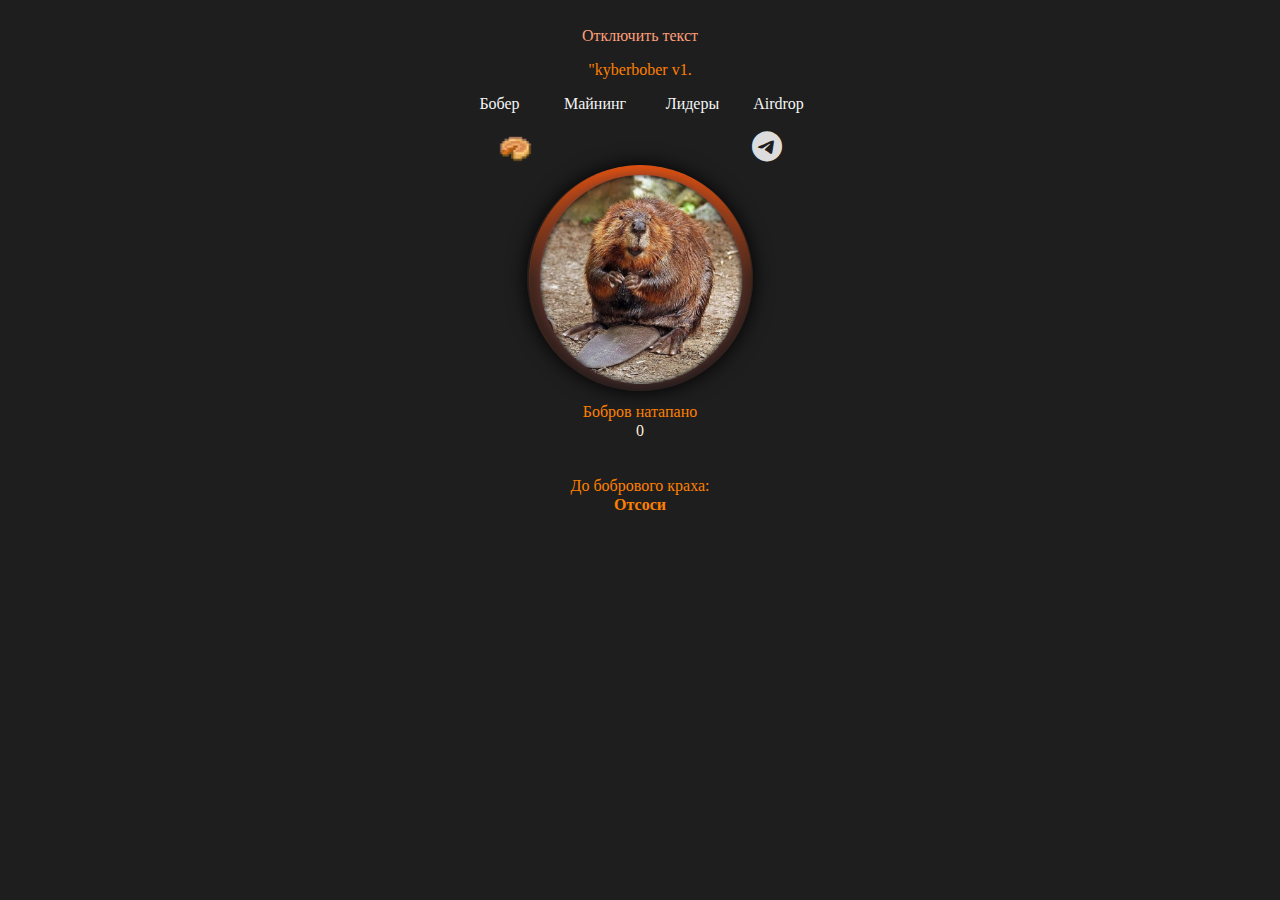
==== bober.html @ 87771da5 "Add files via upload" ====
<!doctype html>
<html>
<head>
<meta charset="utf-8">
<title>bober_kombat</title>
<meta name="generator" content="WYSIWYG Web Builder 19 - https://www.wysiwygwebbuilder.com">
<meta name="viewport" content="width=device-width, initial-scale=1.0">
<link href="fontawesome6.min.css" rel="stylesheet">
<link href="bibrik_kombat.css" rel="stylesheet">
<link href="bober.css" rel="stylesheet">
<link href="tap.css" rel="stylesheet">
<script src="jquery-3.7.1.min.js"></script>
<script src="jquery-ui.min.js"></script>
<script src="popper.min.js"></script>
<script src="bootstrap.min.js"></script>
<script src="wwb19.min.js"></script>
<script>
document.addEventListener('DOMContentLoaded', function(event)
{
   var buy1 = document.querySelector('#buy1');
   var bsbuy1 = new bootstrap.Modal(buy1);
   buy1.addEventListener('show.bs.modal', function(e)
   {
      var dlg = document.querySelector('#buy1 .modal-dialog');
      dlg.classList.remove('animate-hide');
      dlg.classList.add('animate-show');
   });
   buy1.addEventListener('hide.bs.modal', function(e)
   {
      var dlg = document.querySelector('#buy1 .modal-dialog');
      dlg.classList.remove('animate-show');
      var forceReflow = e.target.offsetWidth;
      dlg.classList.add('animate-hide');
   });
   var buy2 = document.querySelector('#buy2');
   var bsbuy2 = new bootstrap.Modal(buy2);
   buy2.addEventListener('show.bs.modal', function(e)
   {
      var dlg = document.querySelector('#buy2 .modal-dialog');
      dlg.classList.remove('animate-hide');
      dlg.classList.add('animate-show');
   });
   buy2.addEventListener('hide.bs.modal', function(e)
   {
      var dlg = document.querySelector('#buy2 .modal-dialog');
      dlg.classList.remove('animate-show');
      var forceReflow = e.target.offsetWidth;
      dlg.classList.add('animate-hide');
   });
   var buy3 = document.querySelector('#buy3');
   var bsbuy3 = new bootstrap.Modal(buy3);
   buy3.addEventListener('show.bs.modal', function(e)
   {
      var dlg = document.querySelector('#buy3 .modal-dialog');
      dlg.classList.remove('animate-hide');
      dlg.classList.add('animate-show');
   });
   buy3.addEventListener('hide.bs.modal', function(e)
   {
      var dlg = document.querySelector('#buy3 .modal-dialog');
      dlg.classList.remove('animate-show');
      var forceReflow = e.target.offsetWidth;
      dlg.classList.add('animate-hide');
   });
});
</script>
</head>
<body>
<div id="wb_LayoutGrid4">
<div id="LayoutGrid4">
<div class="row">
<div class="col-1">
</div>
</div>
</div>
</div>
<div id="wb_nextbobr2">
<div id="nextbobr2">
<div class="row">
<div class="col-1">
<a id="Button10" href="./index.html" onclick="ShowObjectWithEffect('wb_nextbobr2', 0, 'fade', 1);ShowObjectWithEffect('wb_textbobr1', 0, 'fade', 1);return false;">Отключить текст</a>
</div>
</div>
</div>
</div>
<div id="wb_textbobr1">
<div id="textbobr1">
<div class="row">
<div class="col-1">
<div id="wb_JavaScript2">
<div id="typewriter"></div>
<script>
var ch = 0;
var txt = '"kyberbober v1.1" beta';
var speed = 50;
var pause = 5000;

function typeWriterInit()
{
   ch = 0; 
   document.getElementById("typewriter").innerHTML = '';
   typeWriter();
}
function typeWriter() 
{
   if (ch < txt.length) 
   {
      document.getElementById("typewriter").innerHTML += txt.charAt(ch);
      ch++;
      setTimeout(typeWriter, speed);
   }
   else
   {
      if (pause > 0)
      {
          setTimeout(typeWriterInit, pause);
      }
   }
}
typeWriterInit();
</script>
</div>
</div>
</div>
</div>
</div>
<div id="wb_LayoutGrid1">
<div id="LayoutGrid1">
<div class="row">
<div class="col-1">
<a id="Button2" href="" onclick="ShowObjectWithEffect('wb_LayoutGrid2', 1, 'fade', 1);ShowObjectWithEffect('wb_mining_grid', 0, 'fade', 1);ShowObjectWithEffect('wb_quests_grid', 0, 'fade', 1);ShowObjectWithEffect('wb_miningtimed', 0, 'fade', 1);return false;">Бобер</a>
<a id="Button1" href="" onclick="ShowObjectWithEffect('wb_miningtimed', 1, 'fade', 1);ShowObjectWithEffect('wb_LayoutGrid2', 0, 'fade', 1);ShowObjectWithEffect('wb_quests_grid', 0, 'fade', 1);return false;">Майнинг</a>
<a id="Button4" href="" onclick="ShowObjectWithEffect('wb_miningtimed', 1, 'fade', 1);ShowObjectWithEffect('wb_LayoutGrid2', 0, 'fade', 1);ShowObjectWithEffect('wb_mining_grid', 0, 'fade', 1);return false;">Лидеры</a>
<a id="Button13" href="" onclick="ShowObjectWithEffect('wb_miningtimed', 1, 'fade', 1);ShowObjectWithEffect('wb_LayoutGrid2', 0, 'fade', 1);ShowObjectWithEffect('wb_mining_grid', 0, 'fade', 1);return false;">Airdrop</a>
</div>
</div>
</div>
</div>
<div id="wb_LayoutGrid2">
<div id="LayoutGrid2">
<div class="row">
<div class="col-1">
<div id="wb_LayoutGrid3">
<div id="LayoutGrid3">
<div class="row">
<div class="col-1">
<div id="wb_Image2">
<a href="https://revellison.github.io/cmcraftsite/ "><img src="images/pirog.webp" id="Image2" alt="" width="35" height="35"></a>
</div>
<hr id="HorizontalLine1">
<div id="wb_Icon1">
<a href="https://t.me/boberkombatd"><div id="Icon1"><i class="fa fa-brands fa-telegram"></i></div></a>
</div>
</div>
</div>
</div>
</div>
<div id="wb_Image1">
<img src="images/bober.jpg" id="Image1" alt="" width="213" height="213">
<script src="vibrate.js"></script>
</div>
<div id="wb_LayoutGrid5">
<div id="LayoutGrid5">
<div class="row">
<div class="col-1">
</div>
</div>
</div>
</div>
<div id="wb_Text1">
<span style="color:#FF8000;font-family:Bahnschrift;font-size:16px;">Бобров натапано</span>
</div>
<div id="Html1">

<head>
    </head>
<body>

<div id="counter">0</div>
<script>
   
    let count = localStorage.getItem('clickCount') ? parseInt(localStorage.getItem('clickCount')) : 0;
    document.getElementById('counter').innerText = count;
    document.getElementById('Image1').addEventListener('click', function() {
        count++;
        document.getElementById('counter').innerText = count;
        localStorage.setItem('clickCount', count);
    });
</script>

</body>
</html>
</div>
<div id="wb_LayoutGrid6">
<div id="LayoutGrid6">
<div class="row">
<div class="col-1">
<div id="wb_Text6">
<span style="color:#FF8000;font-family:Bahnschrift;font-size:16px;">До бобрового краха:</span>
</div>
<div id="wb_JavaScript1">
<div id="countdown"></div>
<script>
var strTargetDate = "11/12/2024 12:00 AM";
var strFormat = "$DAYS$ Дней $HOURS$ Часов $MINUTES$ Минут";
var strExpired = "Отсоси";

function doCountDown(seconds) 
{
   if (seconds < 0) 
   {
      document.getElementById("countdown").innerHTML = strExpired;
      return;
   }
   var strMsg = strFormat;
   strMsg = strMsg.replace("$DAYS$",    ((Math.floor(seconds/86400))%100000).toString());
   strMsg = strMsg.replace("$HOURS$",   ((Math.floor(seconds/3600))%24).toString());
   strMsg = strMsg.replace("$MINUTES$", ((Math.floor(seconds/60))%60).toString());
   strMsg = strMsg.replace("$SECONDS$",  ((Math.floor(seconds))%60).toString()); 

   document.getElementById("countdown").innerHTML = strMsg;

   setTimeout("doCountDown(" + (seconds-1).toString() + ")", 1000);
}
function initCountDown()
{
   var dtTarget = new Date(strTargetDate);
   var dtNow = new Date();
   var dtDiff = new Date(dtTarget-dtNow);
   var totalSeconds = Math.floor(dtDiff.valueOf()/1000);

   doCountDown(totalSeconds);
}
initCountDown();
</script>


</div>
</div>
</div>
</div>
</div>
</div>
</div>
</div>
</div>
<div id="wb_LayoutGrid12">
<div id="LayoutGrid12">
<div class="row">
<div class="col-1">
</div>
</div>
</div>
</div>
<div id="wb_mining_grid">
<div id="mining_grid">
<div class="row">
<div class="col-1">
<div id="wb_LayoutGrid7">
<div id="LayoutGrid7">
<div class="row">
<div class="col-1">
<input type="submit" id="Button3" onclick="$('#buy1').modal('show');return false;" name="" value="">
<input type="submit" id="Button5" onclick="$('#buy2').modal('show');return false;" name="" value="">
<input type="submit" id="Button6" onclick="$('#buy3').modal('show');return false;" name="" value="">
<hr id="HorizontalLine2">
<input type="submit" id="Button11" onclick="$('#buy3').modal('show');return false;" name="" value="">
<input type="submit" id="Button9" onclick="$('#buy3').modal('show');return false;" name="" value="">
<input type="submit" id="Button12" onclick="$('#buy3').modal('show');return false;" name="" value="">
</div>
</div>
</div>
</div>
</div>
</div>
</div>
</div>
<div id="wb_quests_grid">
<div id="quests_grid">
<div class="row">
<div class="col-1">
<div id="wb_Image7">
<img src="images/ai__NSH4.png" id="Image7" alt="" width="290" height="290">
</div>
</div>
</div>
</div>
</div>
<div id="buy1" class="modal fade" role="dialog">
<div class="modal-dialog modal-dialog-centered">
<div class="modal-content">
<div class="modal-body">
<button type="button" class="close" data-bs-dismiss="modal" aria-hidden="true">&times;</button>
<div id="wb_LayoutGrid11">
<div id="LayoutGrid11">
<div class="row">
<div class="col-1">
</div>
</div>
</div>
</div>
<div id="wb_LayoutGrid13">
<div id="LayoutGrid13">
<div class="row">
<div class="col-1">
<div id="wb_Image3">
<img src="images/ai__B61N.png" id="Image3" alt="" width="86" height="86">
</div>
</div>
</div>
</div>
</div>
<div id="wb_Text3">
<span style="color:#F5F5F5;font-family:Bahnschrift;font-size:16px;">Видеокарта с бобром</span>
</div>
<div id="wb_Text2">
<span style="color:#B22222;font-family:Bahnschrift;font-size:16px;">Нет в наличии</span>
</div>
<div id="wb_LayoutGrid15">
<div id="LayoutGrid15">
<div class="row">
<div class="col-1">
</div>
</div>
</div>
</div>
<div id="wb_LayoutGrid14">
<div id="LayoutGrid14">
<div class="row">
<div class="col-1">
<input type="submit" id="Button14" onclick="ShowObject('onas', 1);return false;" name="" value="Купить">
</div>
</div>
</div>
</div>
</div>
</div>
</div>
</div>
<div id="buy2" class="modal fade" role="dialog">
<div class="modal-dialog modal-dialog-centered">
<div class="modal-content">
<div class="modal-body">
<button type="button" class="close" data-bs-dismiss="modal" aria-hidden="true">&times;</button>
<div id="wb_LayoutGrid16">
<div id="LayoutGrid16">
<div class="row">
<div class="col-1">
</div>
</div>
</div>
</div>
<div id="wb_LayoutGrid17">
<div id="LayoutGrid17">
<div class="row">
<div class="col-1">
<div id="wb_Image5">
<img src="images/ai__B2Q0.png" id="Image5" alt="" width="86" height="86">
</div>
</div>
</div>
</div>
</div>
<div id="wb_Text4">
<span style="color:#F5F5F5;font-family:Bahnschrift;font-size:16px;">Сумка из крокодила</span>
</div>
<div id="wb_Text7">
<span style="color:#B22222;font-family:Bahnschrift;font-size:16px;">Нет в наличии</span>
</div>
<div id="wb_LayoutGrid18">
<div id="LayoutGrid18">
<div class="row">
<div class="col-1">
</div>
</div>
</div>
</div>
<div id="wb_LayoutGrid19">
<div id="LayoutGrid19">
<div class="row">
<div class="col-1">
<input type="submit" id="Button7" onclick="ShowObject('onas', 1);return false;" name="" value="Купить">
</div>
</div>
</div>
</div>
</div>
</div>
</div>
</div>
<div id="buy3" class="modal fade" role="dialog" onclick="$('#buy3').modal('show');return false;">
<div class="modal-dialog modal-dialog-centered">
<div class="modal-content">
<div class="modal-body">
<button type="button" class="close" data-bs-dismiss="modal" aria-hidden="true">&times;</button>
<div id="wb_LayoutGrid20">
<div id="LayoutGrid20">
<div class="row">
<div class="col-1">
</div>
</div>
</div>
</div>
<div id="wb_LayoutGrid21">
<div id="LayoutGrid21">
<div class="row">
<div class="col-1">
<div id="wb_Image6">
<img src="images/ai__P0EI.png" id="Image6" alt="" width="86" height="86">
</div>
</div>
</div>
</div>
</div>
<div id="wb_Text5">
<span style="color:#F5F5F5;font-family:Bahnschrift;font-size:16px;">Дедик</span>
</div>
<div id="wb_Text8">
<span style="color:#B22222;font-family:Bahnschrift;font-size:16px;">Нет в наличии</span>
</div>
<div id="wb_LayoutGrid22">
<div id="LayoutGrid22">
<div class="row">
<div class="col-1">
</div>
</div>
</div>
</div>
<div id="wb_LayoutGrid23">
<div id="LayoutGrid23">
<div class="row">
<div class="col-1">
<input type="submit" id="Button8" onclick="ShowObject('onas', 1);return false;" name="" value="Купить">
</div>
</div>
</div>
</div>
</div>
</div>
</div>
</div>
<div id="wb_miningtimed">
<div id="miningtimed">
<div class="row">
<div class="col-1">
<div id="wb_Image4">
<img src="images/wired-outline-45-clock-time-hover-pinch.gif" id="Image4" alt="" width="290" height="290">
</div>
<div id="wb_Text9">
<span style="color:#FF8000;font-family:Bahnschrift;font-size:16px;">В разработке</span>
</div>
</div>
</div>
</div>
</div>
</body>
</html>
---- bibrik_kombat.css ----
@keyframes animate-fade-in
{
   0% { opacity: 0;  }
   100% { opacity: 1;  }
}
@keyframes animate-fade-in-down
{
   0% { transform: translate(0px,-100px) rotate(0deg) ; opacity: 0;  }
   100% { transform: translate(0px,0px) rotate(0deg) ; opacity: 1;  }
}
@keyframes animate-fade-in-up
{
   0% { transform: translate(0px,100px) rotate(0deg) ; opacity: 0;  }
   100% { transform: translate(0px,0px) rotate(0deg) ; opacity: 1;  }
}
@keyframes filter-blur-in
{
   0% { filter: blur(20px);  }
   100% { filter: blur(0);  }
}
@keyframes slide-down-in
{
   0% { transform: translate(0px,-100%) rotate(1deg) ; opacity: 0; transform-origin: 0 0;  }
   100% { opacity: 1; transform: translate(0px,0px) rotate(0deg) ; transform-origin: 0 0;  }
}
@keyframes clip-path-down-enter
{
   0% { clip-path: inset(0 0 100% 0);  }
   100% { clip-path: inset(0);  }
}
h1, .h1
{
   font-family: Arial;
   font-weight: bold;
   font-size: 32px;
   text-decoration: none;
   color: #000000;
   --color: #000000;
   background-color: transparent;
   margin: 0 0 0 0;
   padding: 0 0 0 0;
   display: inline-block;
}
h2, .h2
{
   font-family: Arial;
   font-weight: bold;
   font-size: 27px;
   text-decoration: none;
   color: #000000;
   --color: #000000;
   background-color: transparent;
   margin: 0 0 0 0;
   padding: 0 0 0 0;
   display: inline-block;
}
h3, .h3
{
   font-family: Arial;
   font-weight: bold;
   font-size: 24px;
   text-decoration: none;
   color: #000000;
   --color: #000000;
   background-color: transparent;
   margin: 0 0 0 0;
   padding: 0 0 0 0;
   display: inline-block;
}
h4, .h4
{
   font-family: Arial;
   font-weight: bold;
   font-size: 21px;
   font-style: italic;
   text-decoration: none;
   color: #000000;
   --color: #000000;
   background-color: transparent;
   margin: 0 0 0 0;
   padding: 0 0 0 0;
   display: inline-block;
}
h5, .h5
{
   font-family: Arial;
   font-weight: bold;
   font-size: 19px;
   text-decoration: none;
   color: #000000;
   --color: #000000;
   background-color: transparent;
   margin: 0 0 0 0;
   padding: 0 0 0 0;
   display: inline-block;
}
h6, .h6
{
   font-family: Arial;
   font-weight: bold;
   font-size: 16px;
   text-decoration: none;
   color: #000000;
   --color: #000000;
   background-color: transparent;
   margin: 0 0 0 0;
   padding: 0 0 0 0;
   display: inline-block;
}
.CustomStyle
{
   font-family: "Courier New";
   font-weight: bold;
   font-size: 16px;
   text-decoration: none;
   color: #2E74B5;
   --color: #2E74B5;
   background-color: transparent;
}
---- bober.css ----
body
{
   background-color: #1E1E1E;
   color: #000000;
   font-family: Arial;
   font-weight: normal;
   font-size: 16px;
   line-height: 1.1875;
   margin: 0;
   padding: 0;
}
#wb_LayoutGrid4
{
   clear: both;
   position: relative;
   table-layout: fixed;
   display: table;
   text-align: center;
   width: 100%;
   background-color: transparent;
   background-image: none;
   border: 0px solid #CCCCCC;
   border-radius: 0px;
   box-sizing: border-box;
   margin: 0;
}
#LayoutGrid4
{
   box-sizing: border-box;
   padding: 10px 15px 0 15px;
   margin-right: auto;
   margin-left: auto;
}
#LayoutGrid4 > .row
{
   margin-right: -15px;
   margin-left: -15px;
}
#LayoutGrid4 > .row > .col-1
{
   box-sizing: border-box;
   font-size: 0;
   min-height: 1px;
   padding-right: 15px;
   padding-left: 15px;
   position: relative;
}
#LayoutGrid4 > .row > .col-1
{
   float: left;
}
#LayoutGrid4 > .row > .col-1
{
   background-color: transparent;
   background-image: none;
   border: 0px solid #FFFFFF;
   border-radius: 0px;
   width: 100%;
   text-align: left;
}
#LayoutGrid4:before,
#LayoutGrid4:after,
#LayoutGrid4 .row:before,
#LayoutGrid4 .row:after
{
   display: table;
   content: " ";
}
#LayoutGrid4:after,
#LayoutGrid4 .row:after
{
   clear: both;
}
@media (max-width: 480px)
{
#LayoutGrid4 > .row > .col-1
{
   float: none;
   width: 100% !important;
}
}
#Button10
{
   box-sizing: border-box;
   line-height: 25px;
   text-decoration: none;
   vertical-align: top;
   border: 1px solid rgba(255,255,255,0.00);
   border-radius: 0px;
   background-color: transparent;
   background-image: none;
   color: #FFA07A;
   font-family: Bahnschrift;
   font-weight: normal;
   font-style: normal;
   font-size: 16px;
   padding: 1px 6px 1px 6px;
   text-align: center;
   -webkit-appearance: none;
   margin: 0;
   animation: animate-fade-in 1000ms linear 0ms 1 normal both;
}
#Button10:focus
{
   outline: 0;
}
#Button10:hover
{
   border-bottom-color: #FF8C00;
   transition: border-bottom-color 350ms cubic-bezier(0.785, 0.135, 0.15, 0.86) 0ms;
}
#Button10
{
   border-bottom-color: rgba(255,255,255,0.00);
   transition: border-bottom-color 350ms cubic-bezier(0.785, 0.135, 0.15, 0.86) 0ms;
}
#wb_Text6 
{
   background-color: transparent;
   background-image: none;
   border: 0px solid #000000;
   border-radius: 0px;
   padding: 0;
   margin: 0;
   text-align: center;
}
#wb_Text6 div
{
   text-align: center;
}
#wb_Text6
{
   display: block;
   margin: 0;
   box-sizing: border-box;
   width: 100%;
}
#wb_nextbobr2
{
   clear: both;
   position: relative;
   table-layout: fixed;
   display: table;
   text-align: center;
   width: 100%;
   background-color: transparent;
   border: 0px solid #CCCCCC;
   border-radius: 0px;
   box-sizing: border-box;
   margin: 0;
}
#nextbobr2
{
   box-sizing: border-box;
   padding: 10px 15px 0 15px;
   margin-right: auto;
   margin-left: auto;
}
#nextbobr2 > .row
{
   margin-right: -15px;
   margin-left: -15px;
}
#nextbobr2 > .row > .col-1
{
   box-sizing: border-box;
   font-size: 0;
   min-height: 1px;
   padding-right: 15px;
   padding-left: 15px;
   position: relative;
}
#nextbobr2 > .row > .col-1
{
   float: left;
}
#nextbobr2 > .row > .col-1
{
   background-color: transparent;
   background-image: none;
   border: 0px solid #FFFFFF;
   border-radius: 0px;
   width: 100%;
   text-align: center;
}
#nextbobr2:before,
#nextbobr2:after,
#nextbobr2 .row:before,
#nextbobr2 .row:after
{
   display: table;
   content: " ";
}
#nextbobr2:after,
#nextbobr2 .row:after
{
   clear: both;
}
@media (max-width: 480px)
{
#nextbobr2 > .row > .col-1
{
   float: none;
   width: 100% !important;
}
}
#wb_textbobr1
{
   clear: both;
   position: relative;
   table-layout: fixed;
   display: table;
   text-align: center;
   width: 100%;
   background-color: transparent;
   border: 0px solid #CCCCCC;
   border-radius: 0px;
   box-sizing: border-box;
   margin: 0;
}
#textbobr1
{
   box-sizing: border-box;
   padding: 10px 15px 0 15px;
   margin-right: auto;
   margin-left: auto;
}
#textbobr1 > .row
{
   margin-right: -15px;
   margin-left: -15px;
}
#textbobr1 > .row > .col-1
{
   box-sizing: border-box;
   font-size: 0;
   min-height: 1px;
   padding-right: 15px;
   padding-left: 15px;
   position: relative;
}
#textbobr1 > .row > .col-1
{
   float: left;
}
#textbobr1 > .row > .col-1
{
   background-color: transparent;
   background-image: none;
   border: 0px solid #FFFFFF;
   border-radius: 0px;
   width: 100%;
   text-align: center;
}
#textbobr1:before,
#textbobr1:after,
#textbobr1 .row:before,
#textbobr1 .row:after
{
   display: table;
   content: " ";
}
#textbobr1:after,
#textbobr1 .row:after
{
   clear: both;
}
@media (max-width: 480px)
{
#textbobr1 > .row > .col-1
{
   float: none;
   width: 100% !important;
}
}
#wb_LayoutGrid15
{
   clear: both;
   position: relative;
   table-layout: fixed;
   display: table;
   text-align: center;
   width: 100%;
   background-color: transparent;
   background-image: none;
   border: 0px solid #CCCCCC;
   border-radius: 0px;
   box-sizing: border-box;
   margin: 0;
}
#LayoutGrid15
{
   box-sizing: border-box;
   padding: 50px 15px 0 15px;
   margin-right: auto;
   margin-left: auto;
}
#LayoutGrid15 > .row
{
   margin-right: -15px;
   margin-left: -15px;
}
#LayoutGrid15 > .row > .col-1
{
   box-sizing: border-box;
   font-size: 0;
   min-height: 1px;
   padding-right: 15px;
   padding-left: 15px;
   position: relative;
}
#LayoutGrid15 > .row > .col-1
{
   float: left;
}
#LayoutGrid15 > .row > .col-1
{
   background-color: transparent;
   background-image: none;
   border: 0px solid #FFFFFF;
   border-radius: 0px;
   width: 100%;
   text-align: left;
}
#LayoutGrid15:before,
#LayoutGrid15:after,
#LayoutGrid15 .row:before,
#LayoutGrid15 .row:after
{
   display: table;
   content: " ";
}
#LayoutGrid15:after,
#LayoutGrid15 .row:after
{
   clear: both;
}
@media (max-width: 480px)
{
#LayoutGrid15 > .row > .col-1
{
   float: none;
   width: 100% !important;
}
}
#wb_LayoutGrid11
{
   clear: both;
   position: relative;
   table-layout: fixed;
   display: table;
   text-align: center;
   width: 100%;
   background-color: transparent;
   background-image: none;
   border: 0px solid #CCCCCC;
   border-radius: 0px;
   box-sizing: border-box;
   margin: 0;
}
#LayoutGrid11
{
   box-sizing: border-box;
   padding: 0 15px 0 15px;
   margin-right: auto;
   margin-left: auto;
}
#LayoutGrid11 > .row
{
   margin-right: -15px;
   margin-left: -15px;
}
#LayoutGrid11 > .row > .col-1
{
   box-sizing: border-box;
   font-size: 0;
   min-height: 1px;
   padding-right: 15px;
   padding-left: 15px;
   position: relative;
}
#LayoutGrid11 > .row > .col-1
{
   float: left;
}
#LayoutGrid11 > .row > .col-1
{
   background-color: transparent;
   background-image: none;
   border: 0px solid #FFFFFF;
   border-radius: 0px;
   width: 100%;
   text-align: left;
}
#LayoutGrid11:before,
#LayoutGrid11:after,
#LayoutGrid11 .row:before,
#LayoutGrid11 .row:after
{
   display: table;
   content: " ";
}
#LayoutGrid11:after,
#LayoutGrid11 .row:after
{
   clear: both;
}
@media (max-width: 480px)
{
#LayoutGrid11 > .row > .col-1
{
   float: none;
   width: 100% !important;
}
}
#wb_LayoutGrid3
{
   clear: both;
   position: relative;
   table-layout: fixed;
   display: table;
   text-align: center;
   width: 100%;
   background-color: transparent;
   background-image: none;
   border: 0px solid #CCCCCC;
   border-radius: 0px;
   box-sizing: border-box;
   margin: 0;
}
#LayoutGrid3
{
   box-sizing: border-box;
   padding: 0;
   margin-right: auto;
   margin-left: auto;
}
#LayoutGrid3 > .row
{
   margin-right: 0;
   margin-left: 0;
}
#LayoutGrid3 > .row > .col-1
{
   box-sizing: border-box;
   font-size: 0;
   min-height: 1px;
   padding-right: 0px;
   padding-left: 0px;
   position: relative;
}
#LayoutGrid3 > .row > .col-1
{
   float: left;
}
#LayoutGrid3 > .row > .col-1
{
   background-color: transparent;
   background-image: none;
   border: 0px solid #FFFFFF;
   border-radius: 0px;
   width: 100%;
   text-align: center;
}
#LayoutGrid3:before,
#LayoutGrid3:after,
#LayoutGrid3 .row:before,
#LayoutGrid3 .row:after
{
   display: table;
   content: " ";
}
#LayoutGrid3:after,
#LayoutGrid3 .row:after
{
   clear: both;
}
@media (max-width: 480px)
{
#LayoutGrid3 > .row > .col-1
{
   float: none;
   width: 100% !important;
}
}
#wb_Image2
{
   margin: 0;
   vertical-align: top;
}
#Image2
{
   border: 0px solid #000000;
   border-radius: 0px;
   padding: 0;
   animation: animate-fade-in 1000ms linear 200ms 1 normal both;
   display: inline-block;
   width: 35px;
   height: 35px;
   vertical-align: top;
}
#Image2:active
{
   filter: 4;
   transition: filter 500ms linear 0ms;
}
#wb_LayoutGrid1
{
   clear: both;
   position: relative;
   table-layout: fixed;
   display: table;
   text-align: center;
   width: 100%;
   background-color: #1E1E1E;
   background-image: none;
   border: 0px solid #2D2D2D;
   border-radius: 2px;
   box-sizing: border-box;
   margin: 0;
}
#LayoutGrid1
{
   box-sizing: border-box;
   padding: 0 15px 0 15px;
   margin-right: auto;
   margin-left: auto;
}
#LayoutGrid1 > .row
{
   margin-right: -15px;
   margin-left: -15px;
}
#LayoutGrid1 > .row > .col-1
{
   box-sizing: border-box;
   font-size: 0;
   min-height: 1px;
   padding-right: 15px;
   padding-left: 15px;
   position: relative;
}
#LayoutGrid1 > .row > .col-1
{
   float: left;
}
#LayoutGrid1 > .row > .col-1
{
   background-color: transparent;
   background-image: none;
   border: 0px solid #FFFFFF;
   border-radius: 0px;
   width: 100%;
   text-align: center;
}
#LayoutGrid1:before,
#LayoutGrid1:after,
#LayoutGrid1 .row:before,
#LayoutGrid1 .row:after
{
   display: table;
   content: " ";
}
#LayoutGrid1:after,
#LayoutGrid1 .row:after
{
   clear: both;
}
@media (max-width: 480px)
{
#LayoutGrid1 > .row > .col-1
{
   float: none;
   width: 100% !important;
}
}
#wb_LayoutGrid2
{
   clear: both;
   position: relative;
   table-layout: fixed;
   display: table;
   text-align: center;
   width: 100%;
   background-color: rgba(30,30,30,1.00);
   background-image: none;
   border: 0px solid #2D2D2D;
   border-radius: 0px;
   box-sizing: border-box;
   margin: 0;
   animation: animate-fade-in 1000ms cubic-bezier(0.785, 0.135, 0.15, 0.86) 0ms 1 normal both;
}
#LayoutGrid2
{
   box-sizing: border-box;
   padding: 10px 15px 10px 15px;
   margin-right: auto;
   margin-left: auto;
}
#LayoutGrid2 > .row
{
   margin-right: -15px;
   margin-left: -15px;
}
#LayoutGrid2 > .row > .col-1
{
   box-sizing: border-box;
   font-size: 0;
   min-height: 1px;
   padding-right: 15px;
   padding-left: 15px;
   position: relative;
}
#LayoutGrid2
{
   width: 320px;
}
#LayoutGrid2 > .row > .col-1
{
   float: left;
}
#LayoutGrid2 > .row > .col-1
{
   background-color: transparent;
   background-image: none;
   border: 0px solid #FFFFFF;
   border-radius: 0px;
   width: 100%;
   text-align: center;
}
#LayoutGrid2:before,
#LayoutGrid2:after,
#LayoutGrid2 .row:before,
#LayoutGrid2 .row:after
{
   display: table;
   content: " ";
}
#LayoutGrid2:after,
#LayoutGrid2 .row:after
{
   clear: both;
}
@media (max-width: 480px)
{
#LayoutGrid2
{
   width: 100%;
}
#LayoutGrid2 > .row > .col-1
{
   float: none;
   width: 100% !important;
}
}
#wb_LayoutGrid6
{
   clear: both;
   position: relative;
   table-layout: fixed;
   display: table;
   text-align: center;
   width: 100%;
   background-color: transparent;
   background-image: none;
   border: 0px solid #CCCCCC;
   border-radius: 0px;
   box-sizing: border-box;
   margin: 0;
}
#LayoutGrid6
{
   box-sizing: border-box;
   padding: 15px 15px 0 15px;
   margin-right: auto;
   margin-left: auto;
}
#LayoutGrid6 > .row
{
   margin-right: -15px;
   margin-left: -15px;
}
#LayoutGrid6 > .row > .col-1
{
   box-sizing: border-box;
   font-size: 0;
   min-height: 1px;
   padding-right: 15px;
   padding-left: 15px;
   position: relative;
}
#LayoutGrid6 > .row > .col-1
{
   float: left;
}
#LayoutGrid6 > .row > .col-1
{
   background-color: transparent;
   background-image: none;
   border: 0px solid #FFFFFF;
   border-radius: 0px;
   width: 100%;
   text-align: left;
}
#LayoutGrid6:before,
#LayoutGrid6:after,
#LayoutGrid6 .row:before,
#LayoutGrid6 .row:after
{
   display: table;
   content: " ";
}
#LayoutGrid6:after,
#LayoutGrid6 .row:after
{
   clear: both;
}
@media (max-width: 480px)
{
#LayoutGrid6 > .row > .col-1
{
   float: none;
   width: 100% !important;
}
}
#wb_Image1
{
   margin: 0;
   vertical-align: top;
}
#Image1
{
   border: 0px solid #000000;
   border-radius: 200px;
   padding: 0;
   animation: filter-blur-in 1000ms cubic-bezier(0.785, 0.135, 0.15, 0.86) 0ms 1 normal both;
   box-shadow: 0px 0px 20px #000000;
   display: inline-block;
   width: 213px;
   height: 213px;
   vertical-align: top;
}
#Image1:active
{
   padding-top: 2px;
   transition: padding-top 15ms linear 0ms;
}
#Image1
{
   padding-top: 0px;
   transition: padding-top 15ms linear 0ms;
}
#Button2
{
   box-sizing: border-box;
   line-height: 25px;
   text-decoration: none;
   vertical-align: top;
   border: 1px solid rgba(255,140,0,0.00);
   border-radius: 0px;
   background-color: transparent;
   background-image: none;
   color: #F5F5F5;
   font-family: Bahnschrift;
   font-weight: normal;
   font-style: normal;
   font-size: 16px;
   padding: 1px 6px 1px 6px;
   text-align: center;
   -webkit-appearance: none;
   margin: 0;
   animation: animate-fade-in 1000ms linear 0ms 1 normal both;
}
#Button2:focus
{
   outline: 0;
}
#Button2:hover
{
   border-bottom-color: #FF8C00;
   transition: border-bottom-color 350ms cubic-bezier(0.785, 0.135, 0.15, 0.86) 0ms;
}
#Button2
{
   border-bottom-color: rgba(255,255,255,0.00);
   transition: border-bottom-color 350ms cubic-bezier(0.785, 0.135, 0.15, 0.86) 0ms;
}
#Button1
{
   box-sizing: border-box;
   line-height: 25px;
   text-decoration: none;
   vertical-align: top;
   border: 1px solid rgba(255,140,0,0.00);
   border-radius: 0px;
   background-color: transparent;
   background-image: none;
   color: #F5F5F5;
   font-family: Bahnschrift;
   font-weight: normal;
   font-style: normal;
   font-size: 16px;
   padding: 1px 6px 1px 6px;
   text-align: center;
   -webkit-appearance: none;
   margin: 0;
   animation: animate-fade-in 1000ms linear 0ms 1 normal both;
}
#Button1:focus
{
   outline: 0;
}
#Button1:hover
{
   border-bottom-color: #FF8C00;
   transition: border-bottom-color 350ms cubic-bezier(0.785, 0.135, 0.15, 0.86) 0ms;
}
#Button1
{
   border-bottom-color: rgba(255,255,255,0.00);
   transition: border-bottom-color 350ms cubic-bezier(0.785, 0.135, 0.15, 0.86) 0ms;
}
#wb_Text1 
{
   background-color: transparent;
   background-image: none;
   border: 0px solid #000000;
   border-radius: 0px;
   padding: 0;
   margin: 0;
   text-align: center;
}
#wb_Text1 div
{
   text-align: center;
}
#wb_Text1
{
   display: block;
   margin: 0;
   box-sizing: border-box;
   width: 100%;
}
#wb_LayoutGrid5
{
   clear: both;
   position: relative;
   table-layout: fixed;
   display: table;
   text-align: center;
   width: 100%;
   background-color: transparent;
   background-image: none;
   border: 0px solid #CCCCCC;
   border-radius: 0px;
   box-sizing: border-box;
   margin: 0;
}
#LayoutGrid5
{
   box-sizing: border-box;
   padding: 10px 15px 0 15px;
   margin-right: auto;
   margin-left: auto;
}
#LayoutGrid5 > .row
{
   margin-right: -15px;
   margin-left: -15px;
}
#LayoutGrid5 > .row > .col-1
{
   box-sizing: border-box;
   font-size: 0;
   min-height: 1px;
   padding-right: 15px;
   padding-left: 15px;
   position: relative;
}
#LayoutGrid5 > .row > .col-1
{
   float: left;
}
#LayoutGrid5 > .row > .col-1
{
   background-color: transparent;
   background-image: none;
   border: 0px solid #FFFFFF;
   border-radius: 0px;
   width: 100%;
   text-align: center;
}
#LayoutGrid5:before,
#LayoutGrid5:after,
#LayoutGrid5 .row:before,
#LayoutGrid5 .row:after
{
   display: table;
   content: " ";
}
#LayoutGrid5:after,
#LayoutGrid5 .row:after
{
   clear: both;
}
@media (max-width: 480px)
{
#LayoutGrid5 > .row > .col-1
{
   float: none;
   width: 100% !important;
}
}
#wb_LayoutGrid12
{
   clear: both;
   position: relative;
   table-layout: fixed;
   display: table;
   text-align: center;
   width: 100%;
   background-color: transparent;
   background-image: none;
   border: 0px solid #CCCCCC;
   border-radius: 0px;
   box-sizing: border-box;
   margin: 0;
}
#LayoutGrid12
{
   box-sizing: border-box;
   padding: 0 15px 0 15px;
   margin-right: auto;
   margin-left: auto;
}
#LayoutGrid12 > .row
{
   margin-right: -15px;
   margin-left: -15px;
}
#LayoutGrid12 > .row > .col-1
{
   box-sizing: border-box;
   font-size: 0;
   min-height: 1px;
   padding-right: 15px;
   padding-left: 15px;
   position: relative;
}
#LayoutGrid12 > .row > .col-1
{
   float: left;
}
#LayoutGrid12 > .row > .col-1
{
   background-color: transparent;
   background-image: none;
   border: 0px solid #FFFFFF;
   border-radius: 0px;
   width: 100%;
   text-align: left;
}
#LayoutGrid12:before,
#LayoutGrid12:after,
#LayoutGrid12 .row:before,
#LayoutGrid12 .row:after
{
   display: table;
   content: " ";
}
#LayoutGrid12:after,
#LayoutGrid12 .row:after
{
   clear: both;
}
@media (max-width: 480px)
{
#LayoutGrid12 > .row > .col-1
{
   float: none;
   width: 100% !important;
}
}
#wb_mining_grid
{
   clear: both;
   position: relative;
   table-layout: fixed;
   display: none;
   text-align: center;
   width: 100%;
   background-color: #1E1E1E;
   background-image: none;
   border: 1px solid rgba(45,45,45,0.00);
   border-radius: 4px;
   box-sizing: border-box;
   margin: 0;
   animation: animate-fade-in-up 1000ms cubic-bezier(0.785, 0.135, 0.15, 0.86) 0ms 1 normal both;
}
#mining_grid
{
   box-sizing: border-box;
   padding: 15px 15px 0 15px;
   margin-right: auto;
   margin-left: auto;
}
#mining_grid > .row
{
   margin-right: -15px;
   margin-left: -15px;
}
#mining_grid > .row > .col-1
{
   box-sizing: border-box;
   font-size: 0;
   min-height: 1px;
   padding-right: 15px;
   padding-left: 15px;
   position: relative;
}
#mining_grid > .row > .col-1
{
   float: left;
}
#mining_grid > .row > .col-1
{
   background-color: transparent;
   background-image: none;
   border: 0px solid #FFFFFF;
   border-radius: 0px;
   width: 100%;
   text-align: center;
}
#mining_grid:before,
#mining_grid:after,
#mining_grid .row:before,
#mining_grid .row:after
{
   display: table;
   content: " ";
}
#mining_grid:after,
#mining_grid .row:after
{
   clear: both;
}
@media (max-width: 480px)
{
#mining_grid > .row > .col-1
{
   float: none;
   width: 100% !important;
}
}
#wb_quests_grid
{
   clear: both;
   position: relative;
   table-layout: fixed;
   display: none;
   text-align: center;
   width: 100%;
   background-color: transparent;
   background-image: none;
   border: 0px solid #CCCCCC;
   border-radius: 0px;
   box-sizing: border-box;
   margin: 0;
}
#quests_grid
{
   box-sizing: border-box;
   padding: 0 15px 0 15px;
   margin-right: auto;
   margin-left: auto;
}
#quests_grid > .row
{
   margin-right: -15px;
   margin-left: -15px;
}
#quests_grid > .row > .col-1
{
   box-sizing: border-box;
   font-size: 0;
   min-height: 1px;
   padding-right: 15px;
   padding-left: 15px;
   position: relative;
}
#quests_grid > .row > .col-1
{
   float: left;
}
#quests_grid > .row > .col-1
{
   background-color: transparent;
   background-image: none;
   border: 0px solid #FFFFFF;
   border-radius: 0px;
   width: 100%;
   text-align: left;
}
#quests_grid:before,
#quests_grid:after,
#quests_grid .row:before,
#quests_grid .row:after
{
   display: table;
   content: " ";
}
#quests_grid:after,
#quests_grid .row:after
{
   clear: both;
}
@media (max-width: 480px)
{
#quests_grid > .row > .col-1
{
   float: none;
   width: 100% !important;
}
}
#Button4
{
   box-sizing: border-box;
   line-height: 25px;
   text-decoration: none;
   vertical-align: top;
   border: 1px solid rgba(255,140,0,0.00);
   border-radius: 0px;
   background-color: transparent;
   background-image: none;
   color: #F5F5F5;
   font-family: Bahnschrift;
   font-weight: normal;
   font-style: normal;
   font-size: 16px;
   padding: 1px 6px 1px 6px;
   text-align: center;
   -webkit-appearance: none;
   margin: 0;
   animation: animate-fade-in 1000ms linear 0ms 1 normal both;
}
#Button4:focus
{
   outline: 0;
}
#Button4:hover
{
   border-bottom-color: #FF8C00;
   transition: border-bottom-color 350ms cubic-bezier(0.785, 0.135, 0.15, 0.86) 0ms;
}
#Button4
{
   border-bottom-color: rgba(255,255,255,0.00);
   transition: border-bottom-color 350ms cubic-bezier(0.785, 0.135, 0.15, 0.86) 0ms;
}
#wb_LayoutGrid7
{
   clear: both;
   position: relative;
   table-layout: fixed;
   display: table;
   text-align: center;
   width: 100%;
   background-color: #1E1E1E;
   background-image: none;
   border: 1px solid rgba(30,30,30,0.00);
   border-radius: 10px;
   box-sizing: border-box;
   margin: 0;
   box-shadow: 0px 0px 10px #000000;
}
#LayoutGrid7
{
   box-sizing: border-box;
   padding: 0 10px 0 10px;
   margin-right: auto;
   margin-left: auto;
}
#LayoutGrid7 > .row
{
   margin-right: -10px;
   margin-left: -10px;
}
#LayoutGrid7 > .row > .col-1
{
   box-sizing: border-box;
   font-size: 0;
   min-height: 1px;
   padding-right: 10px;
   padding-left: 10px;
   position: relative;
}
#LayoutGrid7 > .row > .col-1
{
   float: left;
}
#LayoutGrid7 > .row > .col-1
{
   background-color: transparent;
   background-image: none;
   border: 0px solid #FFFFFF;
   border-radius: 0px;
   width: 100%;
   text-align: center;
}
#LayoutGrid7:before,
#LayoutGrid7:after,
#LayoutGrid7 .row:before,
#LayoutGrid7 .row:after
{
   display: table;
   content: " ";
}
#LayoutGrid7:after,
#LayoutGrid7 .row:after
{
   clear: both;
}
@media (max-width: 480px)
{
#LayoutGrid7 > .row > .col-1
{
   float: none;
   width: 100% !important;
}
}
#Button3
{
   border: 1px solid rgba(245,245,245,0.00);
   border-radius: 5px;
   background-color: transparent;
   background-image: url('images/ai__1RDJ.png');
   background-repeat: no-repeat;
   background-position: center center;
   background-attachment: scroll;
   background-size: contain;
   color: #FFFFFF;
   font-family: Arial;
   font-weight: normal;
   font-style: normal;
   font-size: 16px;
   padding: 1px 6px 1px 6px;
   text-align: center;
   -webkit-appearance: none;
   margin: 0;
}
#Button3:focus
{
   outline: 0;
}
#Button3:hover
{
   background-color: #A9A9A9;
   transition: background-color 350ms linear 0ms;
}
#Button3
{
   background-color: rgba(255,255,255,0.00);
   transition: all 350ms linear 0ms, background-color 350ms linear 0ms;
}
#Button3:active
{
   background-color: #808080;
   transition: background-color 20ms linear 0ms;
}
#Button5
{
   border: 1px solid rgba(245,245,245,0.00);
   border-radius: 5px;
   background-color: transparent;
   background-image: url('images/ai__K8XE.png');
   background-repeat: no-repeat;
   background-position: center center;
   background-attachment: scroll;
   background-size: contain;
   color: #FFFFFF;
   font-family: Arial;
   font-weight: normal;
   font-style: normal;
   font-size: 16px;
   padding: 1px 6px 1px 6px;
   text-align: center;
   -webkit-appearance: none;
   margin: 0;
}
#Button5:focus
{
   outline: 0;
}
#Button5:hover
{
   background-color: #A9A9A9;
   transition: background-color 350ms linear 0ms;
}
#Button5
{
   background-color: rgba(255,255,255,0.00);
   transition: all 350ms linear 0ms, background-color 350ms linear 0ms;
}
#Button5:active
{
   background-color: #808080;
   transition: background-color 20ms linear 0ms;
}
#Button6
{
   border: 1px solid rgba(255,255,255,0.00);
   border-radius: 5px;
   background-color: transparent;
   background-image: url('images/ai__BA77.png');
   background-repeat: no-repeat;
   background-position: center center;
   background-attachment: scroll;
   background-size: contain;
   color: #FFFFFF;
   font-family: Arial;
   font-weight: normal;
   font-style: normal;
   font-size: 16px;
   padding: 1px 6px 1px 6px;
   text-align: center;
   -webkit-appearance: none;
   margin: 0;
}
#Button6:focus
{
   outline: 0;
}
#Button6:hover
{
   background-color: #808080;
   transition: background-color 350ms linear 0ms;
}
#Button6
{
   background-color: rgba(255,255,255,0.00);
   transition: all 350ms linear 0ms, background-color 350ms linear 0ms;
}
#Button6:active
{
   background-color: #808080;
   transition: background-color 20ms linear 0ms;
}
#buy1 .modal-content
{
   background-color: #1E1E1E;
   background-image: none;
   border: 2px solid #1E1E1E;
   border-radius: 6px;
   box-shadow: 0px 3px 15px rgba(0,0,0,0.50);
   padding: 0;
   margin: 0;
   overflow: visible;
}
#buy1.fade
{
   opacity: 1;
   transition: all 500ms linear;
}
#buy1 .animate-show
{
   animation-duration: 500ms;
   animation-fill-mode: both;
   animation-name: animate-fade-in;
}
#buy1 .animate-hide
{
   animation-duration: 500ms;
   animation-fill-mode: both;
   animation-name: animate-fade-in;
   animation-direction: reverse;
}
#buy1.modal
{
   position: fixed;
   top: 0;
   right: 0;
   bottom: 0;
   left: 0;
   z-index: 9999;
   display: none;
   overflow: hidden;
   -webkit-overflow-scrolling: touch;
   outline: 0;
}
#buy1 .modal-open .modal
{
   overflow-x: hidden;
   overflow-y: auto;
}
#buy1 .modal-open
{
   overflow: hidden;
}
#buy1 .modal-dialog
{
   position: relative;
   width: 226px;
   margin-left: auto;
   margin-right: auto;
}
#buy1 .modal-content
{
   position: relative;
   -webkit-background-clip: padding-box;
   background-clip: padding-box;
   outline: 0;
}
#buy1 .modal-header
{
   min-height: 16px;
   padding: 15px 15px 15px 15px;
   border-bottom: 1px solid #1E1E1E;
}
#buy1 .modal-footer
{
   padding: 15px 15px 15px 15px;
   border-top: 1px solid #1E1E1E;
}
#buy1 .modal-body
{
   position: relative;
   width: 226px;
   height: 352px;
}
#buy1 .close
{
   float: right;
   font-size: 21px;
   font-weight: 700;
   line-height: 1;
   color: #1E1E1E;
   text-shadow: 0px 1px 0px #fff;
   opacity: 0.5;
   -webkit-appearance: none;
   padding: 15px 15px 0 0;
   cursor: pointer;
   background: 0 0;
   border: 0;
   margin-top: -2px;
}
.modal-backdrop
{
   position: fixed;
   top: 0;
   right: 0;
   bottom: 0;
   left: 0;
   z-index: 1040;
   background-color: #000;
}
.modal-backdrop.fade
{
   opacity: 0;
   transition: opacity .15s linear;
}
.modal-backdrop.show
{
   opacity: 0.5 !important;
}
.modal-open
{
   overflow: hidden;
}
#buy1 .modal-content
{
   margin: 0;
   pointer-events: all;
}
#buy1 .modal-title
{
   color: #1E1E1E;
   font-size: 16px;
   font-weight: 500;
   margin: 0;
}
#buy1 .modal-dialog
{
   justify-content: center;
   display: flex;
   align-items: center;
   pointer-events: none;
}
#buy1 .modal-dialog::before
{
   display: block;
   height: calc(100vh);
   content: "";
}
#wb_Image3
{
   margin: 0;
   vertical-align: top;
}
#Image3
{
   border: 0px solid #000000;
   border-radius: 0px;
   padding: 0;
   display: inline-block;
   width: 86px;
   height: 86px;
   vertical-align: top;
}
#wb_LayoutGrid13
{
   clear: both;
   position: relative;
   table-layout: fixed;
   display: table;
   text-align: center;
   width: 100%;
   background-color: transparent;
   background-image: none;
   border: 0px solid #CCCCCC;
   border-radius: 0px;
   box-sizing: border-box;
   margin: 0;
}
#LayoutGrid13
{
   box-sizing: border-box;
   padding: 0 15px 0 15px;
   margin-right: auto;
   margin-left: auto;
}
#LayoutGrid13 > .row
{
   margin-right: -15px;
   margin-left: -15px;
}
#LayoutGrid13 > .row > .col-1
{
   box-sizing: border-box;
   font-size: 0;
   min-height: 1px;
   padding-right: 15px;
   padding-left: 15px;
   position: relative;
}
#LayoutGrid13 > .row > .col-1
{
   float: left;
}
#LayoutGrid13 > .row > .col-1
{
   background-color: transparent;
   background-image: none;
   border: 0px solid #FFFFFF;
   border-radius: 0px;
   width: 100%;
   text-align: center;
}
#LayoutGrid13:before,
#LayoutGrid13:after,
#LayoutGrid13 .row:before,
#LayoutGrid13 .row:after
{
   display: table;
   content: " ";
}
#LayoutGrid13:after,
#LayoutGrid13 .row:after
{
   clear: both;
}
@media (max-width: 480px)
{
#LayoutGrid13 > .row > .col-1
{
   float: none;
   width: 100% !important;
}
}
#wb_Text3 
{
   background-color: transparent;
   background-image: none;
   border: 0px solid #000000;
   border-radius: 0px;
   padding: 0;
   margin: 0;
   text-align: center;
}
#wb_Text3 div
{
   text-align: center;
}
#wb_Text3
{
   display: inline-block;
   margin: 0;
   width: 222px;
   height: 19px;
}
#Button14
{
   border: 1px dashed #FF8C00;
   border-radius: 40px;
   background-color: #FF8C00;
   background-image: none;
   color: #F5F5F5;
   font-family: Bahnschrift;
   font-weight: normal;
   font-style: normal;
   font-size: 16px;
   padding: 1px 6px 1px 6px;
   text-align: center;
   -webkit-appearance: none;
   margin: 0;
   animation: animate-fade-in 600ms linear 0ms 1 normal both;
}
#Button14:focus
{
   outline: 0;
}
#Button14:hover
{
   background-color: #F5F5F5;
   color: #4F4F4F;
   transition: background-color 300ms linear 0ms, color 300ms linear 0ms;
}
#Button14
{
   background-color: #FF8000;
   background-color: #FF8000;
   color: #FFFFFF;
   transition: background-color 300ms linear 0ms, background-color 300ms linear 0ms, color 300ms linear 0ms;
}
#Button14:active
{
   background-color: #808080;
   transition: background-color 20ms linear 0ms;
}
#wb_LayoutGrid14
{
   clear: both;
   position: relative;
   table-layout: fixed;
   display: table;
   text-align: center;
   width: 100%;
   background-color: transparent;
   background-image: none;
   border: 0px solid #CCCCCC;
   border-radius: 0px;
   box-sizing: border-box;
   margin: 0;
}
#LayoutGrid14
{
   box-sizing: border-box;
   padding: 0 15px 0 15px;
   margin-right: auto;
   margin-left: auto;
}
#LayoutGrid14 > .row
{
   margin-right: -15px;
   margin-left: -15px;
}
#LayoutGrid14 > .row > .col-1
{
   box-sizing: border-box;
   font-size: 0;
   min-height: 1px;
   padding-right: 15px;
   padding-left: 15px;
   position: relative;
}
#LayoutGrid14 > .row > .col-1
{
   float: left;
}
#LayoutGrid14 > .row > .col-1
{
   background-color: transparent;
   background-image: none;
   border: 0px solid #FFFFFF;
   border-radius: 0px;
   width: 100%;
   text-align: left;
}
#LayoutGrid14:before,
#LayoutGrid14:after,
#LayoutGrid14 .row:before,
#LayoutGrid14 .row:after
{
   display: table;
   content: " ";
}
#LayoutGrid14:after,
#LayoutGrid14 .row:after
{
   clear: both;
}
@media (max-width: 480px)
{
#LayoutGrid14 > .row > .col-1
{
   float: none;
   width: 100% !important;
}
}
#buy2 .modal-content
{
   background-color: #1E1E1E;
   background-image: none;
   border: 2px solid #1E1E1E;
   border-radius: 6px;
   box-shadow: 0px 3px 15px rgba(0,0,0,0.50);
   padding: 0;
   margin: 0;
   overflow: visible;
}
#buy2.fade
{
   opacity: 1;
   transition: all 500ms linear;
}
#buy2 .animate-show
{
   animation-duration: 500ms;
   animation-fill-mode: both;
   animation-name: animate-fade-in;
}
#buy2 .animate-hide
{
   animation-duration: 500ms;
   animation-fill-mode: both;
   animation-name: animate-fade-in;
   animation-direction: reverse;
}
#buy2.modal
{
   position: fixed;
   top: 0;
   right: 0;
   bottom: 0;
   left: 0;
   z-index: 9999;
   display: none;
   overflow: hidden;
   -webkit-overflow-scrolling: touch;
   outline: 0;
}
#buy2 .modal-open .modal
{
   overflow-x: hidden;
   overflow-y: auto;
}
#buy2 .modal-open
{
   overflow: hidden;
}
#buy2 .modal-dialog
{
   position: relative;
   width: 226px;
   margin-left: auto;
   margin-right: auto;
}
#buy2 .modal-content
{
   position: relative;
   -webkit-background-clip: padding-box;
   background-clip: padding-box;
   outline: 0;
}
#buy2 .modal-header
{
   min-height: 16px;
   padding: 15px 15px 15px 15px;
   border-bottom: 1px solid #1E1E1E;
}
#buy2 .modal-footer
{
   padding: 15px 15px 15px 15px;
   border-top: 1px solid #1E1E1E;
}
#buy2 .modal-body
{
   position: relative;
   width: 226px;
   height: 352px;
}
#buy2 .close
{
   float: right;
   font-size: 21px;
   font-weight: 700;
   line-height: 1;
   color: #1E1E1E;
   text-shadow: 0px 1px 0px #fff;
   opacity: 0.5;
   -webkit-appearance: none;
   padding: 15px 15px 0 0;
   cursor: pointer;
   background: 0 0;
   border: 0;
   margin-top: -2px;
}
.modal-backdrop
{
   position: fixed;
   top: 0;
   right: 0;
   bottom: 0;
   left: 0;
   z-index: 1040;
   background-color: #000;
}
.modal-backdrop.fade
{
   opacity: 0;
   transition: opacity .15s linear;
}
.modal-backdrop.show
{
   opacity: 0.5 !important;
}
.modal-open
{
   overflow: hidden;
}
#buy2 .modal-content
{
   margin: 0;
   pointer-events: all;
}
#buy2 .modal-title
{
   color: #1E1E1E;
   font-size: 16px;
   font-weight: 500;
   margin: 0;
}
#buy2 .modal-dialog
{
   justify-content: center;
   display: flex;
   align-items: center;
   pointer-events: none;
}
#buy2 .modal-dialog::before
{
   display: block;
   height: calc(100vh);
   content: "";
}
#wb_LayoutGrid16
{
   clear: both;
   position: relative;
   table-layout: fixed;
   display: table;
   text-align: center;
   width: 100%;
   background-color: transparent;
   background-image: none;
   border: 0px solid #CCCCCC;
   border-radius: 0px;
   box-sizing: border-box;
   margin: 0;
}
#LayoutGrid16
{
   box-sizing: border-box;
   padding: 0 15px 0 15px;
   margin-right: auto;
   margin-left: auto;
}
#LayoutGrid16 > .row
{
   margin-right: -15px;
   margin-left: -15px;
}
#LayoutGrid16 > .row > .col-1
{
   box-sizing: border-box;
   font-size: 0;
   min-height: 1px;
   padding-right: 15px;
   padding-left: 15px;
   position: relative;
}
#LayoutGrid16 > .row > .col-1
{
   float: left;
}
#LayoutGrid16 > .row > .col-1
{
   background-color: transparent;
   background-image: none;
   border: 0px solid #FFFFFF;
   border-radius: 0px;
   width: 100%;
   text-align: left;
}
#LayoutGrid16:before,
#LayoutGrid16:after,
#LayoutGrid16 .row:before,
#LayoutGrid16 .row:after
{
   display: table;
   content: " ";
}
#LayoutGrid16:after,
#LayoutGrid16 .row:after
{
   clear: both;
}
@media (max-width: 480px)
{
#LayoutGrid16 > .row > .col-1
{
   float: none;
   width: 100% !important;
}
}
#wb_LayoutGrid17
{
   clear: both;
   position: relative;
   table-layout: fixed;
   display: table;
   text-align: center;
   width: 100%;
   background-color: transparent;
   background-image: none;
   border: 0px solid #CCCCCC;
   border-radius: 0px;
   box-sizing: border-box;
   margin: 0;
}
#LayoutGrid17
{
   box-sizing: border-box;
   padding: 0 15px 0 15px;
   margin-right: auto;
   margin-left: auto;
}
#LayoutGrid17 > .row
{
   margin-right: -15px;
   margin-left: -15px;
}
#LayoutGrid17 > .row > .col-1
{
   box-sizing: border-box;
   font-size: 0;
   min-height: 1px;
   padding-right: 15px;
   padding-left: 15px;
   position: relative;
}
#LayoutGrid17 > .row > .col-1
{
   float: left;
}
#LayoutGrid17 > .row > .col-1
{
   background-color: transparent;
   background-image: none;
   border: 0px solid #FFFFFF;
   border-radius: 0px;
   width: 100%;
   text-align: center;
}
#LayoutGrid17:before,
#LayoutGrid17:after,
#LayoutGrid17 .row:before,
#LayoutGrid17 .row:after
{
   display: table;
   content: " ";
}
#LayoutGrid17:after,
#LayoutGrid17 .row:after
{
   clear: both;
}
@media (max-width: 480px)
{
#LayoutGrid17 > .row > .col-1
{
   float: none;
   width: 100% !important;
}
}
#wb_Image5
{
   margin: 0;
   vertical-align: top;
}
#Image5
{
   border: 0px solid #000000;
   border-radius: 0px;
   padding: 0;
   display: inline-block;
   width: 86px;
   height: 86px;
   vertical-align: top;
}
#wb_Text4 
{
   background-color: transparent;
   background-image: none;
   border: 0px solid #000000;
   border-radius: 0px;
   padding: 0;
   margin: 0;
   text-align: center;
}
#wb_Text4 div
{
   text-align: center;
}
#wb_Text4
{
   display: inline-block;
   margin: 0;
   width: 222px;
   height: 19px;
}
#wb_LayoutGrid18
{
   clear: both;
   position: relative;
   table-layout: fixed;
   display: table;
   text-align: center;
   width: 100%;
   background-color: transparent;
   background-image: none;
   border: 0px solid #CCCCCC;
   border-radius: 0px;
   box-sizing: border-box;
   margin: 0;
}
#LayoutGrid18
{
   box-sizing: border-box;
   padding: 50px 15px 0 15px;
   margin-right: auto;
   margin-left: auto;
}
#LayoutGrid18 > .row
{
   margin-right: -15px;
   margin-left: -15px;
}
#LayoutGrid18 > .row > .col-1
{
   box-sizing: border-box;
   font-size: 0;
   min-height: 1px;
   padding-right: 15px;
   padding-left: 15px;
   position: relative;
}
#LayoutGrid18 > .row > .col-1
{
   float: left;
}
#LayoutGrid18 > .row > .col-1
{
   background-color: transparent;
   background-image: none;
   border: 0px solid #FFFFFF;
   border-radius: 0px;
   width: 100%;
   text-align: left;
}
#LayoutGrid18:before,
#LayoutGrid18:after,
#LayoutGrid18 .row:before,
#LayoutGrid18 .row:after
{
   display: table;
   content: " ";
}
#LayoutGrid18:after,
#LayoutGrid18 .row:after
{
   clear: both;
}
@media (max-width: 480px)
{
#LayoutGrid18 > .row > .col-1
{
   float: none;
   width: 100% !important;
}
}
#wb_LayoutGrid19
{
   clear: both;
   position: relative;
   table-layout: fixed;
   display: table;
   text-align: center;
   width: 100%;
   background-color: transparent;
   background-image: none;
   border: 0px solid #CCCCCC;
   border-radius: 0px;
   box-sizing: border-box;
   margin: 0;
}
#LayoutGrid19
{
   box-sizing: border-box;
   padding: 0 15px 0 15px;
   margin-right: auto;
   margin-left: auto;
}
#LayoutGrid19 > .row
{
   margin-right: -15px;
   margin-left: -15px;
}
#LayoutGrid19 > .row > .col-1
{
   box-sizing: border-box;
   font-size: 0;
   min-height: 1px;
   padding-right: 15px;
   padding-left: 15px;
   position: relative;
}
#LayoutGrid19 > .row > .col-1
{
   float: left;
}
#LayoutGrid19 > .row > .col-1
{
   background-color: transparent;
   background-image: none;
   border: 0px solid #FFFFFF;
   border-radius: 0px;
   width: 100%;
   text-align: left;
}
#LayoutGrid19:before,
#LayoutGrid19:after,
#LayoutGrid19 .row:before,
#LayoutGrid19 .row:after
{
   display: table;
   content: " ";
}
#LayoutGrid19:after,
#LayoutGrid19 .row:after
{
   clear: both;
}
@media (max-width: 480px)
{
#LayoutGrid19 > .row > .col-1
{
   float: none;
   width: 100% !important;
}
}
#Button7
{
   border: 1px dashed #FF8C00;
   border-radius: 40px;
   background-color: #FF8C00;
   background-image: none;
   color: #F5F5F5;
   font-family: Bahnschrift;
   font-weight: normal;
   font-style: normal;
   font-size: 16px;
   padding: 1px 6px 1px 6px;
   text-align: center;
   -webkit-appearance: none;
   margin: 0;
   animation: animate-fade-in 600ms linear 0ms 1 normal both;
}
#Button7:focus
{
   outline: 0;
}
#Button7:hover
{
   background-color: #F5F5F5;
   color: #4F4F4F;
   transition: background-color 300ms linear 0ms, color 300ms linear 0ms;
}
#Button7
{
   background-color: #FF8000;
   background-color: #FF8000;
   color: #FFFFFF;
   transition: background-color 300ms linear 0ms, background-color 300ms linear 0ms, color 300ms linear 0ms;
}
#Button7:active
{
   background-color: #808080;
   transition: background-color 20ms linear 0ms;
}
#buy3 .modal-content
{
   background-color: #1E1E1E;
   background-image: none;
   border: 2px solid #1E1E1E;
   border-radius: 6px;
   box-shadow: 0px 3px 15px rgba(0,0,0,0.50);
   padding: 0;
   margin: 0;
   overflow: visible;
}
#buy3.fade
{
   opacity: 1;
   transition: all 500ms linear;
}
#buy3 .animate-show
{
   animation-duration: 500ms;
   animation-fill-mode: both;
   animation-name: animate-fade-in;
}
#buy3 .animate-hide
{
   animation-duration: 500ms;
   animation-fill-mode: both;
   animation-name: animate-fade-in;
   animation-direction: reverse;
}
#buy3.modal
{
   position: fixed;
   top: 0;
   right: 0;
   bottom: 0;
   left: 0;
   z-index: 9999;
   display: none;
   overflow: hidden;
   -webkit-overflow-scrolling: touch;
   outline: 0;
}
#buy3 .modal-open .modal
{
   overflow-x: hidden;
   overflow-y: auto;
}
#buy3 .modal-open
{
   overflow: hidden;
}
#buy3 .modal-dialog
{
   position: relative;
   width: 226px;
   margin-left: auto;
   margin-right: auto;
}
#buy3 .modal-content
{
   position: relative;
   -webkit-background-clip: padding-box;
   background-clip: padding-box;
   outline: 0;
}
#buy3 .modal-header
{
   min-height: 16px;
   padding: 15px 15px 15px 15px;
   border-bottom: 1px solid #1E1E1E;
}
#buy3 .modal-footer
{
   padding: 15px 15px 15px 15px;
   border-top: 1px solid #1E1E1E;
}
#buy3 .modal-body
{
   position: relative;
   width: 226px;
   height: 352px;
}
#buy3 .close
{
   float: right;
   font-size: 21px;
   font-weight: 700;
   line-height: 1;
   color: #1E1E1E;
   text-shadow: 0px 1px 0px #fff;
   opacity: 0.5;
   -webkit-appearance: none;
   padding: 15px 15px 0 0;
   cursor: pointer;
   background: 0 0;
   border: 0;
   margin-top: -2px;
}
.modal-backdrop
{
   position: fixed;
   top: 0;
   right: 0;
   bottom: 0;
   left: 0;
   z-index: 1040;
   background-color: #000;
}
.modal-backdrop.fade
{
   opacity: 0;
   transition: opacity .15s linear;
}
.modal-backdrop.show
{
   opacity: 0.5 !important;
}
.modal-open
{
   overflow: hidden;
}
#buy3 .modal-content
{
   margin: 0;
   pointer-events: all;
}
#buy3 .modal-title
{
   color: #1E1E1E;
   font-size: 16px;
   font-weight: 500;
   margin: 0;
}
#buy3 .modal-dialog
{
   justify-content: center;
   display: flex;
   align-items: center;
   pointer-events: none;
}
#buy3 .modal-dialog::before
{
   display: block;
   height: calc(100vh);
   content: "";
}
#wb_LayoutGrid20
{
   clear: both;
   position: relative;
   table-layout: fixed;
   display: table;
   text-align: center;
   width: 100%;
   background-color: transparent;
   background-image: none;
   border: 0px solid #CCCCCC;
   border-radius: 0px;
   box-sizing: border-box;
   margin: 0;
}
#LayoutGrid20
{
   box-sizing: border-box;
   padding: 0 15px 0 15px;
   margin-right: auto;
   margin-left: auto;
}
#LayoutGrid20 > .row
{
   margin-right: -15px;
   margin-left: -15px;
}
#LayoutGrid20 > .row > .col-1
{
   box-sizing: border-box;
   font-size: 0;
   min-height: 1px;
   padding-right: 15px;
   padding-left: 15px;
   position: relative;
}
#LayoutGrid20 > .row > .col-1
{
   float: left;
}
#LayoutGrid20 > .row > .col-1
{
   background-color: transparent;
   background-image: none;
   border: 0px solid #FFFFFF;
   border-radius: 0px;
   width: 100%;
   text-align: left;
}
#LayoutGrid20:before,
#LayoutGrid20:after,
#LayoutGrid20 .row:before,
#LayoutGrid20 .row:after
{
   display: table;
   content: " ";
}
#LayoutGrid20:after,
#LayoutGrid20 .row:after
{
   clear: both;
}
@media (max-width: 480px)
{
#LayoutGrid20 > .row > .col-1
{
   float: none;
   width: 100% !important;
}
}
#wb_LayoutGrid21
{
   clear: both;
   position: relative;
   table-layout: fixed;
   display: table;
   text-align: center;
   width: 100%;
   background-color: transparent;
   background-image: none;
   border: 0px solid #CCCCCC;
   border-radius: 0px;
   box-sizing: border-box;
   margin: 0;
}
#LayoutGrid21
{
   box-sizing: border-box;
   padding: 0 15px 0 15px;
   margin-right: auto;
   margin-left: auto;
}
#LayoutGrid21 > .row
{
   margin-right: -15px;
   margin-left: -15px;
}
#LayoutGrid21 > .row > .col-1
{
   box-sizing: border-box;
   font-size: 0;
   min-height: 1px;
   padding-right: 15px;
   padding-left: 15px;
   position: relative;
}
#LayoutGrid21 > .row > .col-1
{
   float: left;
}
#LayoutGrid21 > .row > .col-1
{
   background-color: transparent;
   background-image: none;
   border: 0px solid #FFFFFF;
   border-radius: 0px;
   width: 100%;
   text-align: center;
}
#LayoutGrid21:before,
#LayoutGrid21:after,
#LayoutGrid21 .row:before,
#LayoutGrid21 .row:after
{
   display: table;
   content: " ";
}
#LayoutGrid21:after,
#LayoutGrid21 .row:after
{
   clear: both;
}
@media (max-width: 480px)
{
#LayoutGrid21 > .row > .col-1
{
   float: none;
   width: 100% !important;
}
}
#wb_Image6
{
   margin: 0;
   vertical-align: top;
}
#Image6
{
   border: 0px solid #000000;
   border-radius: 0px;
   padding: 0;
   display: inline-block;
   width: 86px;
   height: 86px;
   vertical-align: top;
}
#wb_Text5 
{
   background-color: transparent;
   background-image: none;
   border: 0px solid #000000;
   border-radius: 0px;
   padding: 0;
   margin: 0;
   text-align: center;
}
#wb_Text5 div
{
   text-align: center;
}
#wb_Text5
{
   display: inline-block;
   margin: 0;
   width: 222px;
   height: 19px;
}
#wb_LayoutGrid22
{
   clear: both;
   position: relative;
   table-layout: fixed;
   display: table;
   text-align: center;
   width: 100%;
   background-color: transparent;
   background-image: none;
   border: 0px solid #CCCCCC;
   border-radius: 0px;
   box-sizing: border-box;
   margin: 0;
}
#LayoutGrid22
{
   box-sizing: border-box;
   padding: 50px 15px 0 15px;
   margin-right: auto;
   margin-left: auto;
}
#LayoutGrid22 > .row
{
   margin-right: -15px;
   margin-left: -15px;
}
#LayoutGrid22 > .row > .col-1
{
   box-sizing: border-box;
   font-size: 0;
   min-height: 1px;
   padding-right: 15px;
   padding-left: 15px;
   position: relative;
}
#LayoutGrid22 > .row > .col-1
{
   float: left;
}
#LayoutGrid22 > .row > .col-1
{
   background-color: transparent;
   background-image: none;
   border: 0px solid #FFFFFF;
   border-radius: 0px;
   width: 100%;
   text-align: left;
}
#LayoutGrid22:before,
#LayoutGrid22:after,
#LayoutGrid22 .row:before,
#LayoutGrid22 .row:after
{
   display: table;
   content: " ";
}
#LayoutGrid22:after,
#LayoutGrid22 .row:after
{
   clear: both;
}
@media (max-width: 480px)
{
#LayoutGrid22 > .row > .col-1
{
   float: none;
   width: 100% !important;
}
}
#wb_LayoutGrid23
{
   clear: both;
   position: relative;
   table-layout: fixed;
   display: table;
   text-align: center;
   width: 100%;
   background-color: transparent;
   background-image: none;
   border: 0px solid #CCCCCC;
   border-radius: 0px;
   box-sizing: border-box;
   margin: 0;
}
#LayoutGrid23
{
   box-sizing: border-box;
   padding: 0 15px 0 15px;
   margin-right: auto;
   margin-left: auto;
}
#LayoutGrid23 > .row
{
   margin-right: -15px;
   margin-left: -15px;
}
#LayoutGrid23 > .row > .col-1
{
   box-sizing: border-box;
   font-size: 0;
   min-height: 1px;
   padding-right: 15px;
   padding-left: 15px;
   position: relative;
}
#LayoutGrid23 > .row > .col-1
{
   float: left;
}
#LayoutGrid23 > .row > .col-1
{
   background-color: transparent;
   background-image: none;
   border: 0px solid #FFFFFF;
   border-radius: 0px;
   width: 100%;
   text-align: left;
}
#LayoutGrid23:before,
#LayoutGrid23:after,
#LayoutGrid23 .row:before,
#LayoutGrid23 .row:after
{
   display: table;
   content: " ";
}
#LayoutGrid23:after,
#LayoutGrid23 .row:after
{
   clear: both;
}
@media (max-width: 480px)
{
#LayoutGrid23 > .row > .col-1
{
   float: none;
   width: 100% !important;
}
}
#Button8
{
   border: 1px dashed #FF8C00;
   border-radius: 40px;
   background-color: #FF8C00;
   background-image: none;
   color: #F5F5F5;
   font-family: Bahnschrift;
   font-weight: normal;
   font-style: normal;
   font-size: 16px;
   padding: 1px 6px 1px 6px;
   text-align: center;
   -webkit-appearance: none;
   margin: 0;
   animation: animate-fade-in 600ms linear 0ms 1 normal both;
}
#Button8:focus
{
   outline: 0;
}
#Button8:hover
{
   background-color: #F5F5F5;
   color: #4F4F4F;
   transition: background-color 300ms linear 0ms, color 300ms linear 0ms;
}
#Button8
{
   background-color: #FF8000;
   background-color: #FF8000;
   color: #FFFFFF;
   transition: background-color 300ms linear 0ms, background-color 300ms linear 0ms, color 300ms linear 0ms;
}
#Button8:active
{
   background-color: #808080;
   transition: background-color 20ms linear 0ms;
}
#wb_Image7
{
   margin: 0;
   vertical-align: top;
}
#Image7
{
   border: 0px solid #000000;
   border-radius: 0px;
   box-sizing: border-box;
   padding: 0;
   display: block;
   width: 100%;
   height: auto;
   max-width: 290px;
   margin-left: auto;
   margin-right: auto;
   vertical-align: top;
}
#wb_Icon1
{
   background-color: transparent;
   background-image: none;
   border: 0px solid #FF8000;
   border-radius: 0px;
   text-align: center;
   animation: animate-fade-in 1000ms linear 0ms 1 normal both;
   margin: 0;
   padding: 0;
   vertical-align: top;
   display:inline-block;
   position:relative;
}
#wb_Icon1 a::after
{
   position: absolute;
   top: 0;
   right: 0;
   bottom: 0;
   left: 0;
   z-index: 1;
   pointer-events: auto;
   content: "";
}
#Icon1
{
   height: 37px;
   width: 31px;
}
#Icon1 i
{
   color: #DCDCDC;
   display: inline-block;
   font-size: 31px;
   line-height: 37px;
   vertical-align: middle;
   width: 30px;
}
#wb_Icon1:hover #Icon1 i
{
   color: #FF8000;
}
#HorizontalLine1
{
   border-color: #1E1E1E;
   border-color: rgba(30,30,30,0.00);
   border-style: solid;
   border-bottom-width: 26px;
   border-top: 0;
   border-left: 0;
   border-right: 0;
   height: 0 !important;
   line-height: 0 !important;
   margin: 0;
   padding: 0;
}
#Button9
{
   border: 1px solid rgba(255,255,255,0.00);
   border-radius: 5px;
   background-color: transparent;
   color: #FFFFFF;
   font-family: Arial;
   font-weight: normal;
   font-style: normal;
   font-size: 16px;
   padding: 1px 6px 1px 6px;
   text-align: center;
   -webkit-appearance: none;
   margin: 0;
}
#Button9:focus
{
   outline: 0;
}
#Button9:hover
{
   background-color: #808080;
   transition: background-color 350ms linear 0ms;
}
#Button9
{
   background-color: rgba(255,255,255,0.00);
   transition: all 350ms linear 0ms, background-color 350ms linear 0ms;
}
#Button9:active
{
   background-color: #808080;
   transition: background-color 20ms linear 0ms;
}
#Button11
{
   border: 1px solid rgba(255,255,255,0.00);
   border-radius: 5px;
   background-color: transparent;
   color: #FFFFFF;
   font-family: Arial;
   font-weight: normal;
   font-style: normal;
   font-size: 16px;
   padding: 1px 6px 1px 6px;
   text-align: center;
   -webkit-appearance: none;
   margin: 0;
}
#Button11:focus
{
   outline: 0;
}
#Button11:hover
{
   background-color: #808080;
   transition: background-color 350ms linear 0ms;
}
#Button11
{
   background-color: rgba(255,255,255,0.00);
   transition: all 350ms linear 0ms, background-color 350ms linear 0ms;
}
#Button11:active
{
   background-color: #808080;
   transition: background-color 20ms linear 0ms;
}
#Button12
{
   border: 1px solid rgba(255,255,255,0.00);
   border-radius: 5px;
   background-color: transparent;
   color: #FFFFFF;
   font-family: Arial;
   font-weight: normal;
   font-style: normal;
   font-size: 16px;
   padding: 1px 6px 1px 6px;
   text-align: center;
   -webkit-appearance: none;
   margin: 0;
}
#Button12:focus
{
   outline: 0;
}
#Button12:hover
{
   background-color: #808080;
   transition: background-color 350ms linear 0ms;
}
#Button12
{
   background-color: rgba(255,255,255,0.00);
   transition: all 350ms linear 0ms, background-color 350ms linear 0ms;
}
#Button12:active
{
   background-color: #808080;
   transition: background-color 20ms linear 0ms;
}
#HorizontalLine2
{
   border-color: #1E1E1E;
   border-color: rgba(30,30,30,0.00);
   border-style: solid;
   border-bottom-width: 5px;
   border-top: 0;
   border-left: 0;
   border-right: 0;
   height: 0 !important;
   line-height: 0 !important;
   margin: 0;
   padding: 0;
}
#wb_Text2 
{
   background-color: transparent;
   background-image: none;
   border: 0px solid #000000;
   border-radius: 0px;
   padding: 0;
   margin: 0;
   text-align: center;
}
#wb_Text2 div
{
   text-align: center;
}
#wb_Text2
{
   display: inline-block;
   margin: 0;
   width: 222px;
   height: 19px;
}
#wb_Text7 
{
   background-color: transparent;
   background-image: none;
   border: 0px solid #000000;
   border-radius: 0px;
   padding: 0;
   margin: 0;
   text-align: center;
}
#wb_Text7 div
{
   text-align: center;
}
#wb_Text7
{
   display: inline-block;
   margin: 0;
   width: 222px;
   height: 19px;
}
#wb_Text8 
{
   background-color: transparent;
   background-image: none;
   border: 0px solid #000000;
   border-radius: 0px;
   padding: 0;
   margin: 0;
   text-align: center;
}
#wb_Text8 div
{
   text-align: center;
}
#wb_Text8
{
   display: inline-block;
   margin: 0;
   width: 222px;
   height: 19px;
}
#wb_miningtimed
{
   clear: both;
   position: relative;
   table-layout: fixed;
   display: none;
   text-align: center;
   width: 100%;
   background-color: transparent;
   background-image: none;
   border: 0px solid #CCCCCC;
   border-radius: 0px;
   box-sizing: border-box;
   margin: 0;
}
#miningtimed
{
   box-sizing: border-box;
   padding: 0 15px 0 15px;
   margin-right: auto;
   margin-left: auto;
}
#miningtimed > .row
{
   margin-right: -15px;
   margin-left: -15px;
}
#miningtimed > .row > .col-1
{
   box-sizing: border-box;
   font-size: 0;
   min-height: 1px;
   padding-right: 15px;
   padding-left: 15px;
   position: relative;
}
#miningtimed > .row > .col-1
{
   float: left;
}
#miningtimed > .row > .col-1
{
   background-color: transparent;
   background-image: none;
   border: 0px solid #FFFFFF;
   border-radius: 0px;
   width: 100%;
   text-align: left;
}
#miningtimed:before,
#miningtimed:after,
#miningtimed .row:before,
#miningtimed .row:after
{
   display: table;
   content: " ";
}
#miningtimed:after,
#miningtimed .row:after
{
   clear: both;
}
@media (max-width: 480px)
{
#miningtimed > .row > .col-1
{
   float: none;
   width: 100% !important;
}
}
#wb_Image4
{
   margin: 0;
   vertical-align: top;
}
#Image4
{
   border: 0px solid #000000;
   border-radius: 0px;
   box-sizing: border-box;
   padding: 0;
   display: block;
   width: 100%;
   height: auto;
   max-width: 100px;
   margin-left: auto;
   margin-right: auto;
   vertical-align: top;
}
#wb_Text9 
{
   background-color: transparent;
   background-image: none;
   border: 0px solid #000000;
   border-radius: 0px;
   padding: 0;
   margin: 0;
   text-align: center;
}
#wb_Text9 div
{
   text-align: center;
}
#wb_Text9
{
   display: block;
   margin: 0;
   box-sizing: border-box;
   width: 100%;
}
#Button13
{
   box-sizing: border-box;
   line-height: 25px;
   text-decoration: none;
   vertical-align: top;
   border: 1px solid rgba(255,140,0,0.00);
   border-radius: 0px;
   background-color: transparent;
   background-image: none;
   color: #F5F5F5;
   font-family: Bahnschrift;
   font-weight: normal;
   font-style: normal;
   font-size: 16px;
   padding: 1px 6px 1px 6px;
   text-align: center;
   -webkit-appearance: none;
   margin: 0;
   animation: animate-fade-in 1000ms linear 0ms 1 normal both;
}
#Button13:focus
{
   outline: 0;
}
#Button13:hover
{
   border-bottom-color: #FF0000;
   transition: border-bottom-color 350ms cubic-bezier(0.785, 0.135, 0.15, 0.86) 0ms;
}
#Button13
{
   border-bottom-color: rgba(255,255,255,0.00);
   transition: border-bottom-color 350ms cubic-bezier(0.785, 0.135, 0.15, 0.86) 0ms;
}
#buy3
{
   text-align: left;
}
#Button5
{
   display: inline-block;
   width: 79px;
   height: 88px;
   z-index: 23;
}
#Button6
{
   display: inline-block;
   width: 87px;
   height: 87px;
   z-index: 24;
}
#Button7
{
   display: inline-block;
   width: 192px;
   height: 33px;
   z-index: 49;
}
#Button8
{
   display: inline-block;
   width: 192px;
   height: 33px;
   z-index: 59;
}
#wb_Image1
{
   display: inline-block;
   width: 213px;
   height: 213px;
   z-index: 15;
}
#Button9
{
   display: inline-block;
   width: 87px;
   height: 87px;
   z-index: 27;
}
#wb_Image2
{
   display: inline-block;
   width: 35px;
   height: 35px;
   z-index: 9;
}
#Button10
{
   display: inline-block;
   width: 146px;
   height: 29px;
   z-index: 0;
}
#wb_Image3
{
   display: inline-block;
   width: 86px;
   height: 86px;
   z-index: 38;
}
#Button11
{
   display: inline-block;
   width: 87px;
   height: 87px;
   z-index: 26;
}
#wb_Image4
{
   display: block;
   width: 100%;
   height: auto;
   z-index: 68;
}
#Button12
{
   display: inline-block;
   width: 87px;
   height: 87px;
   z-index: 28;
}
#Html1
{
   display: inline-block;
   width: 224px;
   height: 40px;
   z-index: 18;
}
#wb_Icon1
{
   display: inline-block;
   width: 31px;
   height: 37px;
   text-align: center;
   z-index: 11;
}
#wb_Image5
{
   display: inline-block;
   width: 86px;
   height: 86px;
   z-index: 48;
}
#Button13
{
   display: inline-block;
   width: 69px;
   height: 29px;
   z-index: 8;
}
#wb_Image6
{
   display: inline-block;
   width: 86px;
   height: 86px;
   z-index: 58;
}
#Button14
{
   display: inline-block;
   width: 192px;
   height: 33px;
   z-index: 39;
}
#wb_Image7
{
   display: block;
   width: 100%;
   height: auto;
   z-index: 30;
}
#HorizontalLine1
{
   display: inline-block;
   width: 219px;
   z-index: 10;
}
#HorizontalLine2
{
   display: inline-block;
   width: 250px;
   z-index: 25;
}
#typewriter
{
   color: #FF8000;
   font-size: 16px;
   font-family: "Bahnschrift";
   font-weight: normal;
   font-style: normal;
   text-align: center;
   text-decoration: none;
}
#Button1
{
   display: inline-block;
   width: 73px;
   height: 29px;
   z-index: 6;
}
#countdown
{
   color: #FF8000;
   font-size: 16px;
   font-family: "Bahnschrift";
   font-weight: bold;
   font-style: normal;
   text-align: center;
   text-decoration: none;
}
#Button2
{
   display: inline-block;
   width: 54px;
   height: 29px;
   z-index: 5;
}
#buy1
{
   text-align: left;
}
#Button3
{
   display: inline-block;
   width: 83px;
   height: 87px;
   z-index: 22;
}
#wb_JavaScript1
{
   display: block;
   width: 100%;
   z-index: 13;
}
#buy2
{
   text-align: left;
}
#Button4
{
   display: inline-block;
   width: 69px;
   height: 29px;
   z-index: 7;
}
#wb_JavaScript2
{
   display: block;
   width: 100%;
   z-index: 1;
}
@media only screen
{
body
{
   background-color: #1E1E1E;
   background-image: none;
}
#wb_LayoutGrid4
{
   visibility: visible;
   display: table;
}
#wb_LayoutGrid4
{
   height: auto;
   margin-top: 0px;
   margin-bottom: 0px;
}
#LayoutGrid4
{
   height: auto;
   padding: 10px 15px 0 15px;
}
#LayoutGrid4 .row
{
   margin-right: -15px;
   margin-left: -15px;
}
#LayoutGrid4 > .row > .col-1
{
   padding-right: 15px;
   padding-left: 15px;
}
#LayoutGrid4 > .row > .col-1
{
   display: block;
   width: 100%;
   border: 0px solid #FFFFFF;
   border-radius: 0px;
   text-align: left;
}
#Button10
{
   width: 146px;
   height: 29px;
   visibility: visible;
   display: inline-block;
   margin: 0;
   padding: 1px 6px 1px 6px;
}
#Button10
{
   line-height: 25px;
}
#wb_Text6
{
   visibility: visible;
   display: block;
}
#wb_Text6
{
   margin: 0;
   padding: 0;
}
#wb_nextbobr2
{
   visibility: visible;
   display: table;
}
#wb_nextbobr2
{
   height: auto;
   margin-top: 0px;
   margin-bottom: 0px;
}
#nextbobr2
{
   height: auto;
   padding: 10px 15px 0 15px;
}
#nextbobr2 .row
{
   margin-right: -15px;
   margin-left: -15px;
}
#nextbobr2 > .row > .col-1
{
   padding-right: 15px;
   padding-left: 15px;
}
#nextbobr2 > .row > .col-1
{
   display: block;
   width: 100%;
   border: 0px solid #FFFFFF;
   border-radius: 0px;
   text-align: center;
}
#wb_textbobr1
{
   visibility: visible;
   display: table;
}
#wb_textbobr1
{
   height: auto;
   margin-top: 0px;
   margin-bottom: 0px;
}
#textbobr1
{
   height: auto;
   padding: 10px 15px 0 15px;
}
#textbobr1 .row
{
   margin-right: -15px;
   margin-left: -15px;
}
#textbobr1 > .row > .col-1
{
   padding-right: 15px;
   padding-left: 15px;
}
#textbobr1 > .row > .col-1
{
   display: block;
   width: 100%;
   border: 0px solid #FFFFFF;
   border-radius: 0px;
   text-align: center;
}
#wb_LayoutGrid15
{
   visibility: visible;
   display: table;
}
#wb_LayoutGrid15
{
   height: auto;
   margin-top: 0px;
   margin-bottom: 0px;
}
#LayoutGrid15
{
   height: auto;
   padding: 50px 15px 0 15px;
}
#LayoutGrid15 .row
{
   margin-right: -15px;
   margin-left: -15px;
}
#LayoutGrid15 > .row > .col-1
{
   padding-right: 15px;
   padding-left: 15px;
}
#LayoutGrid15 > .row > .col-1
{
   display: block;
   width: 100%;
   border: 0px solid #FFFFFF;
   border-radius: 0px;
   text-align: left;
}
#wb_LayoutGrid11
{
   visibility: visible;
   display: table;
}
#wb_LayoutGrid11
{
   height: auto;
   margin-top: 0px;
   margin-bottom: 0px;
}
#LayoutGrid11
{
   height: auto;
   padding: 0 15px 0 15px;
}
#LayoutGrid11 .row
{
   margin-right: -15px;
   margin-left: -15px;
}
#LayoutGrid11 > .row > .col-1
{
   padding-right: 15px;
   padding-left: 15px;
}
#LayoutGrid11 > .row > .col-1
{
   display: block;
   width: 100%;
   border: 0px solid #FFFFFF;
   border-radius: 0px;
   text-align: left;
}
#wb_LayoutGrid3
{
   visibility: visible;
   display: table;
}
#wb_LayoutGrid3
{
   height: auto;
   margin-top: 0px;
   margin-bottom: 0px;
}
#LayoutGrid3
{
   height: auto;
   padding: 0;
}
#LayoutGrid3 .row
{
   margin-right: 0px;
   margin-left: 0px;
}
#LayoutGrid3 > .row > .col-1
{
   padding-right: 0px;
   padding-left: 0px;
}
#LayoutGrid3 > .row > .col-1
{
   display: block;
   width: 100%;
   border: 0px solid #FFFFFF;
   border-radius: 0px;
   text-align: center;
}
#wb_Image2
{
   width: 35px;
   height: 35px;
   visibility: visible;
   display: inline-block;
   margin: 0;
   padding: 0;
}
#Image2
{
   width: 35px;
   height: 35px;
}
#wb_LayoutGrid1
{
   visibility: visible;
   display: table;
}
#wb_LayoutGrid1
{
   height: auto;
   margin-top: 0px;
   margin-bottom: 0px;
}
#LayoutGrid1
{
   height: auto;
   padding: 0 15px 0 15px;
}
#LayoutGrid1 .row
{
   margin-right: -15px;
   margin-left: -15px;
}
#LayoutGrid1 > .row > .col-1
{
   padding-right: 15px;
   padding-left: 15px;
}
#LayoutGrid1 > .row > .col-1
{
   display: block;
   width: 100%;
   border: 0px solid #FFFFFF;
   border-radius: 0px;
   text-align: center;
}
#wb_LayoutGrid2
{
   visibility: visible;
   display: table;
}
#wb_LayoutGrid2
{
   height: auto;
   margin-top: 0px;
   margin-bottom: 0px;
}
#LayoutGrid2
{
   height: auto;
   padding: 10px 15px 10px 15px;
}
#LayoutGrid2 .row
{
   margin-right: -15px;
   margin-left: -15px;
}
#LayoutGrid2
{
   width: 100%;
}
#LayoutGrid2 > .row > .col-1
{
   padding-right: 15px;
   padding-left: 15px;
}
#LayoutGrid2 > .row > .col-1
{
   display: block;
   width: 100%;
   border: 0px solid #FFFFFF;
   border-radius: 0px;
   text-align: center;
}
#wb_LayoutGrid6
{
   visibility: visible;
   display: table;
}
#wb_LayoutGrid6
{
   height: auto;
   margin-top: 0px;
   margin-bottom: 0px;
}
#LayoutGrid6
{
   height: auto;
   padding: 15px 15px 0 15px;
}
#LayoutGrid6 .row
{
   margin-right: -15px;
   margin-left: -15px;
}
#LayoutGrid6 > .row > .col-1
{
   padding-right: 15px;
   padding-left: 15px;
}
#LayoutGrid6 > .row > .col-1
{
   display: block;
   width: 100%;
   border: 0px solid #FFFFFF;
   border-radius: 0px;
   text-align: left;
}
#wb_Image1
{
   width: 226px;
   height: 226px;
   visibility: visible;
   display: inline-block;
   margin: 0;
   padding: 0;
}
#Image1
{
   width: 226px;
   height: 226px;
}
#Button2
{
   width: 82px;
   height: 29px;
   visibility: visible;
   display: inline-block;
   margin: 0;
   padding: 1px 6px 1px 6px;
}
#Button2
{
   line-height: 25px;
}
#Button1
{
   width: 109px;
   height: 29px;
   visibility: visible;
   display: inline-block;
   margin: 0;
   padding: 1px 6px 1px 6px;
}
#Button1
{
   line-height: 25px;
}
#wb_Text1
{
   visibility: visible;
   display: block;
}
#wb_Text1
{
   margin: 0;
   padding: 0;
}
#Html1
{
   width: 224px;
   height: 40px;
   visibility: visible;
   display: inline-block;
}
#wb_LayoutGrid5
{
   visibility: visible;
   display: table;
}
#wb_LayoutGrid5
{
   height: auto;
   margin-top: 0px;
   margin-bottom: 0px;
}
#LayoutGrid5
{
   height: auto;
   padding: 10px 15px 0 15px;
}
#LayoutGrid5 .row
{
   margin-right: -15px;
   margin-left: -15px;
}
#LayoutGrid5 > .row > .col-1
{
   padding-right: 15px;
   padding-left: 15px;
}
#LayoutGrid5 > .row > .col-1
{
   display: block;
   width: 100%;
   border: 0px solid #FFFFFF;
   border-radius: 0px;
   text-align: left;
}
#wb_LayoutGrid12
{
   visibility: visible;
   display: table;
}
#wb_LayoutGrid12
{
   height: auto;
   margin-top: 0px;
   margin-bottom: 0px;
}
#LayoutGrid12
{
   height: auto;
   padding: 0 15px 0 15px;
}
#LayoutGrid12 .row
{
   margin-right: -15px;
   margin-left: -15px;
}
#LayoutGrid12 > .row > .col-1
{
   padding-right: 15px;
   padding-left: 15px;
}
#LayoutGrid12 > .row > .col-1
{
   display: block;
   width: 100%;
   border: 0px solid #FFFFFF;
   border-radius: 0px;
   text-align: left;
}
#wb_mining_grid
{
   visibility: hidden;
   display: none;
}
#wb_mining_grid
{
   height: auto;
   margin-top: 0px;
   margin-bottom: 0px;
}
#mining_grid
{
   height: auto;
   padding: 15px 15px 0 15px;
}
#mining_grid .row
{
   margin-right: -15px;
   margin-left: -15px;
}
#mining_grid > .row > .col-1
{
   padding-right: 15px;
   padding-left: 15px;
}
#mining_grid > .row > .col-1
{
   display: block;
   width: 100%;
   border: 0px solid #FFFFFF;
   border-radius: 0px;
   text-align: center;
}
#wb_quests_grid
{
   visibility: hidden;
   display: none;
}
#wb_quests_grid
{
   height: auto;
   margin-top: 0px;
   margin-bottom: 0px;
}
#quests_grid
{
   height: auto;
   padding: 0 15px 0 15px;
}
#quests_grid .row
{
   margin-right: -15px;
   margin-left: -15px;
}
#quests_grid > .row > .col-1
{
   padding-right: 15px;
   padding-left: 15px;
}
#quests_grid > .row > .col-1
{
   display: block;
   width: 100%;
   border: 0px solid #FFFFFF;
   border-radius: 0px;
   text-align: left;
}
#Button4
{
   width: 86px;
   height: 29px;
   visibility: visible;
   display: inline-block;
   margin: 0;
   padding: 1px 6px 1px 6px;
}
#Button4
{
   line-height: 25px;
}
#wb_LayoutGrid7
{
   visibility: visible;
   display: table;
}
#wb_LayoutGrid7
{
   height: auto;
   margin-top: 0px;
   margin-bottom: 0px;
}
#LayoutGrid7
{
   height: auto;
   padding: 0 10px 0 10px;
}
#LayoutGrid7 .row
{
   margin-right: -10px;
   margin-left: -10px;
}
#LayoutGrid7 > .row > .col-1
{
   padding-right: 10px;
   padding-left: 10px;
}
#LayoutGrid7 > .row > .col-1
{
   display: block;
   width: 100%;
   border: 0px solid #FFFFFF;
   border-radius: 0px;
   text-align: center;
}
#Button3
{
   width: 83px;
   height: 87px;
   visibility: visible;
   display: inline-block;
   margin: 0;
   padding: 1px 6px 1px 6px;
}
#Button5
{
   width: 79px;
   height: 88px;
   visibility: visible;
   display: inline-block;
   margin: 0;
   padding: 1px 6px 1px 6px;
}
#Button6
{
   width: 87px;
   height: 87px;
   visibility: visible;
   display: inline-block;
   margin: 0;
   padding: 1px 6px 1px 6px;
}
#buy1 .modal-content
{
   visibility: hidden;
   margin: 0;
}
#buy1 .modal-dialog
{
   width: 222px;
}
#buy1 .modal-content
{
   margin: 0;
}
#buy1 .modal-body
{
   width: 222px;
   height: 348px;
}
#buy1
{
   padding: 0;
}
#wb_Image3
{
   width: 86px;
   height: 86px;
   visibility: visible;
   display: inline-block;
   margin: 0;
   padding: 0;
}
#Image3
{
   width: 86px;
   height: 86px;
}
#wb_LayoutGrid13
{
   visibility: visible;
   display: table;
}
#wb_LayoutGrid13
{
   height: auto;
   margin-top: 0px;
   margin-bottom: 0px;
}
#LayoutGrid13
{
   height: auto;
   padding: 0 15px 0 15px;
}
#LayoutGrid13 .row
{
   margin-right: -15px;
   margin-left: -15px;
}
#LayoutGrid13 > .row > .col-1
{
   padding-right: 15px;
   padding-left: 15px;
}
#LayoutGrid13 > .row > .col-1
{
   display: block;
   width: 100%;
   border: 0px solid #FFFFFF;
   border-radius: 0px;
   text-align: center;
}
#wb_Text3
{
   width: 222px;
   height: 19px;
   visibility: visible;
   display: inline-block;
}
#wb_Text3
{
   margin: 0;
   padding: 0;
}
#Button14
{
   width: 192px;
   height: 33px;
   visibility: visible;
   display: inline-block;
   margin: 0;
   padding: 1px 6px 1px 6px;
}
#wb_LayoutGrid14
{
   visibility: visible;
   display: table;
}
#wb_LayoutGrid14
{
   height: auto;
   margin-top: 0px;
   margin-bottom: 0px;
}
#LayoutGrid14
{
   height: auto;
   padding: 0 15px 0 15px;
}
#LayoutGrid14 .row
{
   margin-right: -15px;
   margin-left: -15px;
}
#LayoutGrid14 > .row > .col-1
{
   padding-right: 15px;
   padding-left: 15px;
}
#LayoutGrid14 > .row > .col-1
{
   display: block;
   width: 100%;
   border: 0px solid #FFFFFF;
   border-radius: 0px;
   text-align: left;
}
#buy2 .modal-content
{
   visibility: hidden;
   margin: 0;
}
#buy2 .modal-dialog
{
   width: 222px;
}
#buy2 .modal-content
{
   margin: 0;
}
#buy2 .modal-body
{
   width: 222px;
   height: 348px;
}
#buy2
{
   padding: 0;
}
#wb_LayoutGrid16
{
   visibility: visible;
   display: table;
}
#wb_LayoutGrid16
{
   height: auto;
   margin-top: 0px;
   margin-bottom: 0px;
}
#LayoutGrid16
{
   height: auto;
   padding: 0 15px 0 15px;
}
#LayoutGrid16 .row
{
   margin-right: -15px;
   margin-left: -15px;
}
#LayoutGrid16 > .row > .col-1
{
   padding-right: 15px;
   padding-left: 15px;
}
#LayoutGrid16 > .row > .col-1
{
   display: block;
   width: 100%;
   border: 0px solid #FFFFFF;
   border-radius: 0px;
   text-align: left;
}
#wb_LayoutGrid17
{
   visibility: visible;
   display: table;
}
#wb_LayoutGrid17
{
   height: auto;
   margin-top: 0px;
   margin-bottom: 0px;
}
#LayoutGrid17
{
   height: auto;
   padding: 0 15px 0 15px;
}
#LayoutGrid17 .row
{
   margin-right: -15px;
   margin-left: -15px;
}
#LayoutGrid17 > .row > .col-1
{
   padding-right: 15px;
   padding-left: 15px;
}
#LayoutGrid17 > .row > .col-1
{
   display: block;
   width: 100%;
   border: 0px solid #FFFFFF;
   border-radius: 0px;
   text-align: center;
}
#wb_Image5
{
   width: 86px;
   height: 86px;
   visibility: visible;
   display: inline-block;
   margin: 0;
   padding: 0;
}
#Image5
{
   width: 86px;
   height: 86px;
}
#wb_Text4
{
   width: 222px;
   height: 19px;
   visibility: visible;
   display: inline-block;
}
#wb_Text4
{
   margin: 0;
   padding: 0;
}
#wb_LayoutGrid18
{
   visibility: visible;
   display: table;
}
#wb_LayoutGrid18
{
   height: auto;
   margin-top: 0px;
   margin-bottom: 0px;
}
#LayoutGrid18
{
   height: auto;
   padding: 50px 15px 0 15px;
}
#LayoutGrid18 .row
{
   margin-right: -15px;
   margin-left: -15px;
}
#LayoutGrid18 > .row > .col-1
{
   padding-right: 15px;
   padding-left: 15px;
}
#LayoutGrid18 > .row > .col-1
{
   display: block;
   width: 100%;
   border: 0px solid #FFFFFF;
   border-radius: 0px;
   text-align: left;
}
#wb_LayoutGrid19
{
   visibility: visible;
   display: table;
}
#wb_LayoutGrid19
{
   height: auto;
   margin-top: 0px;
   margin-bottom: 0px;
}
#LayoutGrid19
{
   height: auto;
   padding: 0 15px 0 15px;
}
#LayoutGrid19 .row
{
   margin-right: -15px;
   margin-left: -15px;
}
#LayoutGrid19 > .row > .col-1
{
   padding-right: 15px;
   padding-left: 15px;
}
#LayoutGrid19 > .row > .col-1
{
   display: block;
   width: 100%;
   border: 0px solid #FFFFFF;
   border-radius: 0px;
   text-align: left;
}
#Button7
{
   width: 192px;
   height: 33px;
   visibility: visible;
   display: inline-block;
   margin: 0;
   padding: 1px 6px 1px 6px;
}
#buy3 .modal-content
{
   visibility: hidden;
   margin: 0;
}
#buy3 .modal-dialog
{
   width: 222px;
}
#buy3 .modal-content
{
   margin: 0;
}
#buy3 .modal-body
{
   width: 222px;
   height: 348px;
}
#buy3
{
   padding: 0;
}
#wb_LayoutGrid20
{
   visibility: visible;
   display: table;
}
#wb_LayoutGrid20
{
   height: auto;
   margin-top: 0px;
   margin-bottom: 0px;
}
#LayoutGrid20
{
   height: auto;
   padding: 0 15px 0 15px;
}
#LayoutGrid20 .row
{
   margin-right: -15px;
   margin-left: -15px;
}
#LayoutGrid20 > .row > .col-1
{
   padding-right: 15px;
   padding-left: 15px;
}
#LayoutGrid20 > .row > .col-1
{
   display: block;
   width: 100%;
   border: 0px solid #FFFFFF;
   border-radius: 0px;
   text-align: left;
}
#wb_LayoutGrid21
{
   visibility: visible;
   display: table;
}
#wb_LayoutGrid21
{
   height: auto;
   margin-top: 0px;
   margin-bottom: 0px;
}
#LayoutGrid21
{
   height: auto;
   padding: 0 15px 0 15px;
}
#LayoutGrid21 .row
{
   margin-right: -15px;
   margin-left: -15px;
}
#LayoutGrid21 > .row > .col-1
{
   padding-right: 15px;
   padding-left: 15px;
}
#LayoutGrid21 > .row > .col-1
{
   display: block;
   width: 100%;
   border: 0px solid #FFFFFF;
   border-radius: 0px;
   text-align: center;
}
#wb_Image6
{
   width: 86px;
   height: 86px;
   visibility: visible;
   display: inline-block;
   margin: 0;
   padding: 0;
}
#Image6
{
   width: 86px;
   height: 86px;
}
#wb_Text5
{
   width: 222px;
   height: 19px;
   visibility: visible;
   display: inline-block;
}
#wb_Text5
{
   margin: 0;
   padding: 0;
}
#wb_LayoutGrid22
{
   visibility: visible;
   display: table;
}
#wb_LayoutGrid22
{
   height: auto;
   margin-top: 0px;
   margin-bottom: 0px;
}
#LayoutGrid22
{
   height: auto;
   padding: 50px 15px 0 15px;
}
#LayoutGrid22 .row
{
   margin-right: -15px;
   margin-left: -15px;
}
#LayoutGrid22 > .row > .col-1
{
   padding-right: 15px;
   padding-left: 15px;
}
#LayoutGrid22 > .row > .col-1
{
   display: block;
   width: 100%;
   border: 0px solid #FFFFFF;
   border-radius: 0px;
   text-align: left;
}
#wb_LayoutGrid23
{
   visibility: visible;
   display: table;
}
#wb_LayoutGrid23
{
   height: auto;
   margin-top: 0px;
   margin-bottom: 0px;
}
#LayoutGrid23
{
   height: auto;
   padding: 0 15px 0 15px;
}
#LayoutGrid23 .row
{
   margin-right: -15px;
   margin-left: -15px;
}
#LayoutGrid23 > .row > .col-1
{
   padding-right: 15px;
   padding-left: 15px;
}
#LayoutGrid23 > .row > .col-1
{
   display: block;
   width: 100%;
   border: 0px solid #FFFFFF;
   border-radius: 0px;
   text-align: left;
}
#Button8
{
   width: 192px;
   height: 33px;
   visibility: visible;
   display: inline-block;
   margin: 0;
   padding: 1px 6px 1px 6px;
}
#wb_Image7
{
   width: 100%;
   visibility: visible;
   display: block;
   margin: 0;
   padding: 0;
}
#wb_JavaScript2
{
   height: 29px;
   visibility: visible;
   display: block;
}
#wb_JavaScript1
{
   height: 36px;
   visibility: visible;
   display: block;
}
#wb_Icon1
{
   width: 31px;
   height: 37px;
   visibility: visible;
   display: inline-block;
   margin: 0;
   padding: 0;
}
#Icon1
{
   width: 31px;
   height: 37px;
}
#Icon1 i
{
   line-height: 37px;
   font-size: 31px;
   width: 30px;
}
#HorizontalLine1
{
   width: 219px;
   height: 26px;
   visibility: visible;
   display: inline-block;
   margin: 0;
}
#HorizontalLine1
{
   border-color: rgba(30,30,30,0.00);
   border-bottom-width: 26px;
}
#Button9
{
   width: 87px;
   height: 87px;
   visibility: visible;
   display: inline-block;
   margin: 0;
   padding: 1px 6px 1px 6px;
}
#Button11
{
   width: 87px;
   height: 87px;
   visibility: visible;
   display: inline-block;
   margin: 0;
   padding: 1px 6px 1px 6px;
}
#Button12
{
   width: 87px;
   height: 87px;
   visibility: visible;
   display: inline-block;
   margin: 0;
   padding: 1px 6px 1px 6px;
}
#HorizontalLine2
{
   width: 250px;
   height: 5px;
   visibility: visible;
   display: inline-block;
   margin: 0;
}
#HorizontalLine2
{
   border-color: rgba(30,30,30,0.00);
   border-bottom-width: 5px;
}
#wb_Text2
{
   width: 222px;
   height: 19px;
   visibility: visible;
   display: inline-block;
}
#wb_Text2
{
   margin: 0;
   padding: 0;
}
#wb_Text7
{
   width: 222px;
   height: 19px;
   visibility: visible;
   display: inline-block;
}
#wb_Text7
{
   margin: 0;
   padding: 0;
}
#wb_Text8
{
   width: 222px;
   height: 19px;
   visibility: visible;
   display: inline-block;
}
#wb_Text8
{
   margin: 0;
   padding: 0;
}
#wb_Text9
{
   visibility: visible;
   display: block;
}
#wb_Text9
{
   margin: 0;
   padding: 0;
}
#Button13
{
   width: 86px;
   height: 29px;
   visibility: visible;
   display: inline-block;
   margin: 0;
   padding: 1px 6px 1px 6px;
}
#Button13
{
   line-height: 25px;
}
}
        #counter {
            font-size: 16px;
            margin-bottom: 20px;
            color: #FAEDDA;
            font-family:Bahnschrift;
</div>
        }
---- tap.css ----
* {
    touch-action: manipulation; /* негр пидр, тут бобры еее */
}
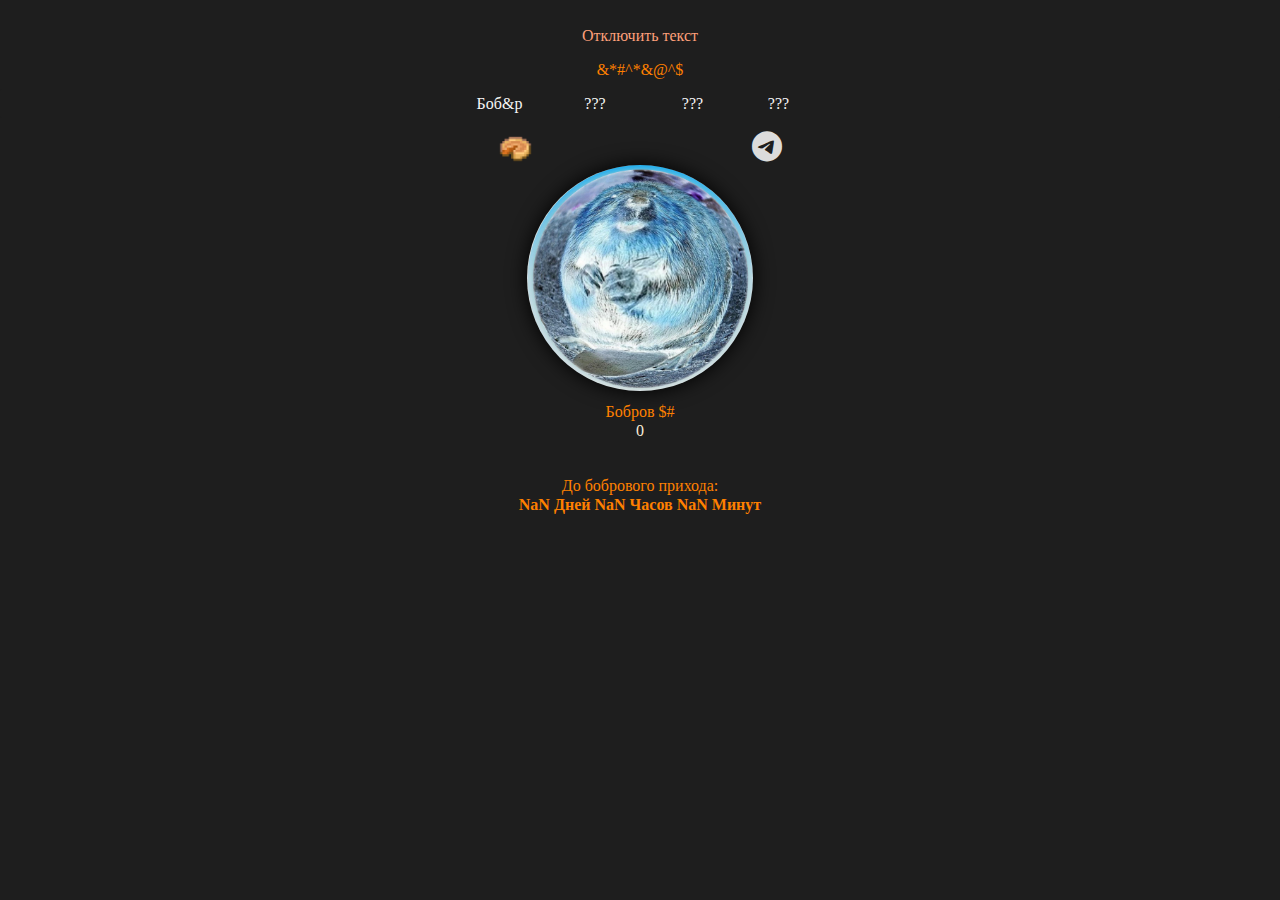
==== commit c1c4a702: "?:?:?:?" ====
--- a/bober.html
+++ b/bober.html
@@ -8,7 +8,6 @@
 <link href="fontawesome6.min.css" rel="stylesheet">
 <link href="bibrik_kombat.css" rel="stylesheet">
 <link href="bober.css" rel="stylesheet">
-<link href="tap.css" rel="stylesheet">
 <script src="jquery-3.7.1.min.js"></script>
 <script src="jquery-ui.min.js"></script>
 <script src="popper.min.js"></script>
@@ -91,7 +90,7 @@
 <div id="typewriter"></div>
 <script>
 var ch = 0;
-var txt = '"kyberbober v1.1" beta';
+var txt = '&*#^*&@^$';
 var speed = 50;
 var pause = 5000;
 
@@ -128,10 +127,10 @@
 <div id="LayoutGrid1">
 <div class="row">
 <div class="col-1">
-<a id="Button2" href="" onclick="ShowObjectWithEffect('wb_LayoutGrid2', 1, 'fade', 1);ShowObjectWithEffect('wb_mining_grid', 0, 'fade', 1);ShowObjectWithEffect('wb_quests_grid', 0, 'fade', 1);ShowObjectWithEffect('wb_miningtimed', 0, 'fade', 1);return false;">Бобер</a>
-<a id="Button1" href="" onclick="ShowObjectWithEffect('wb_miningtimed', 1, 'fade', 1);ShowObjectWithEffect('wb_LayoutGrid2', 0, 'fade', 1);ShowObjectWithEffect('wb_quests_grid', 0, 'fade', 1);return false;">Майнинг</a>
-<a id="Button4" href="" onclick="ShowObjectWithEffect('wb_miningtimed', 1, 'fade', 1);ShowObjectWithEffect('wb_LayoutGrid2', 0, 'fade', 1);ShowObjectWithEffect('wb_mining_grid', 0, 'fade', 1);return false;">Лидеры</a>
-<a id="Button13" href="" onclick="ShowObjectWithEffect('wb_miningtimed', 1, 'fade', 1);ShowObjectWithEffect('wb_LayoutGrid2', 0, 'fade', 1);ShowObjectWithEffect('wb_mining_grid', 0, 'fade', 1);return false;">Airdrop</a>
+<a id="Button2" href="" onclick="ShowObjectWithEffect('wb_LayoutGrid2', 1, 'fade', 1);ShowObjectWithEffect('wb_mining_grid', 0, 'fade', 1);ShowObjectWithEffect('wb_quests_grid', 0, 'fade', 1);ShowObjectWithEffect('wb_miningtimed', 0, 'fade', 1);return false;">Боб&р</a>
+<a id="Button1" href="" onclick="ShowObjectWithEffect('wb_miningtimed', 1, 'fade', 1);ShowObjectWithEffect('wb_LayoutGrid2', 0, 'fade', 1);ShowObjectWithEffect('wb_quests_grid', 0, 'fade', 1);return false;">???</a>
+<a id="Button4" href="" onclick="ShowObjectWithEffect('wb_miningtimed', 1, 'fade', 1);ShowObjectWithEffect('wb_LayoutGrid2', 0, 'fade', 1);ShowObjectWithEffect('wb_mining_grid', 0, 'fade', 1);return false;">???</a>
+<a id="Button13" href="" onclick="ShowObjectWithEffect('wb_miningtimed', 1, 'fade', 1);ShowObjectWithEffect('wb_LayoutGrid2', 0, 'fade', 1);ShowObjectWithEffect('wb_mining_grid', 0, 'fade', 1);return false;">???</a>
 </div>
 </div>
 </div>
@@ -157,7 +156,47 @@
 </div>
 <div id="wb_Image1">
 <img src="images/bober.jpg" id="Image1" alt="" width="213" height="213">
-<script src="vibrate.js"></script>
+<script>
+        // Получаем данные о пользователе из Telegram
+        const user = window.Telegram.WebApp.initDataUnsafe.user;
+        document.getElementById('username').innerText = user.first_name;
+
+        // Функция для отправки клика на сервер
+        function sendClick() {
+            fetch("/click", {
+                method: "POST",
+                headers: {
+                    "Content-Type": "application/json"
+                },
+                body: JSON.stringify(user)
+            })
+            .then(response => response.json())
+            .then(data => {
+                if (data.success) {
+                    getUserPoints();  // Обновляем количество поинтов после клика
+                } else {
+                    alert("Ошибка: " + data.error);
+                }
+            });
+        }
+
+        // Функция для получения текущего количества поинтов пользователя
+        function getUserPoints() {
+            fetch(`/user_points?telegram_id=${user.id}`)
+            .then(response => response.json())
+            .then(data => {
+                if (data.success) {
+                    document.getElementById('points-count').innerText = data.points;
+                }
+            });
+        }
+
+        // Добавляем обработчик клика на изображение
+        document.getElementById('bober-img').addEventListener('click', sendClick);
+
+        // Загружаем количество поинтов при загрузке страницы
+        getUserPoints();
+    </script>
 </div>
 <div id="wb_LayoutGrid5">
 <div id="LayoutGrid5">
@@ -168,7 +207,7 @@
 </div>
 </div>
 <div id="wb_Text1">
-<span style="color:#FF8000;font-family:Bahnschrift;font-size:16px;">Бобров натапано</span>
+<span style="color:#FF8000;font-family:Bahnschrift;font-size:16px;">Бобров $#</span>
 </div>
 <div id="Html1">
 
@@ -196,14 +235,14 @@
 <div class="row">
 <div class="col-1">
 <div id="wb_Text6">
-<span style="color:#FF8000;font-family:Bahnschrift;font-size:16px;">До бобрового краха:</span>
+<span style="color:#FF8000;font-family:Bahnschrift;font-size:16px;">До бобрового прихода:</span>
 </div>
 <div id="wb_JavaScript1">
 <div id="countdown"></div>
 <script>
-var strTargetDate = "11/12/2024 12:00 AM";
+var strTargetDate = "25/01/2025 12:00 AM";
 var strFormat = "$DAYS$ Дней $HOURS$ Часов $MINUTES$ Минут";
-var strExpired = "Отсоси";
+var strExpired = "???";
 
 function doCountDown(seconds) 
 {
--- a/bober.css
+++ b/bober.css
@@ -3198,7 +3198,7 @@
 }
 #Html1
 {
-   display: inline-block;
+   display: none;
    width: 224px;
    height: 40px;
    z-index: 18;
